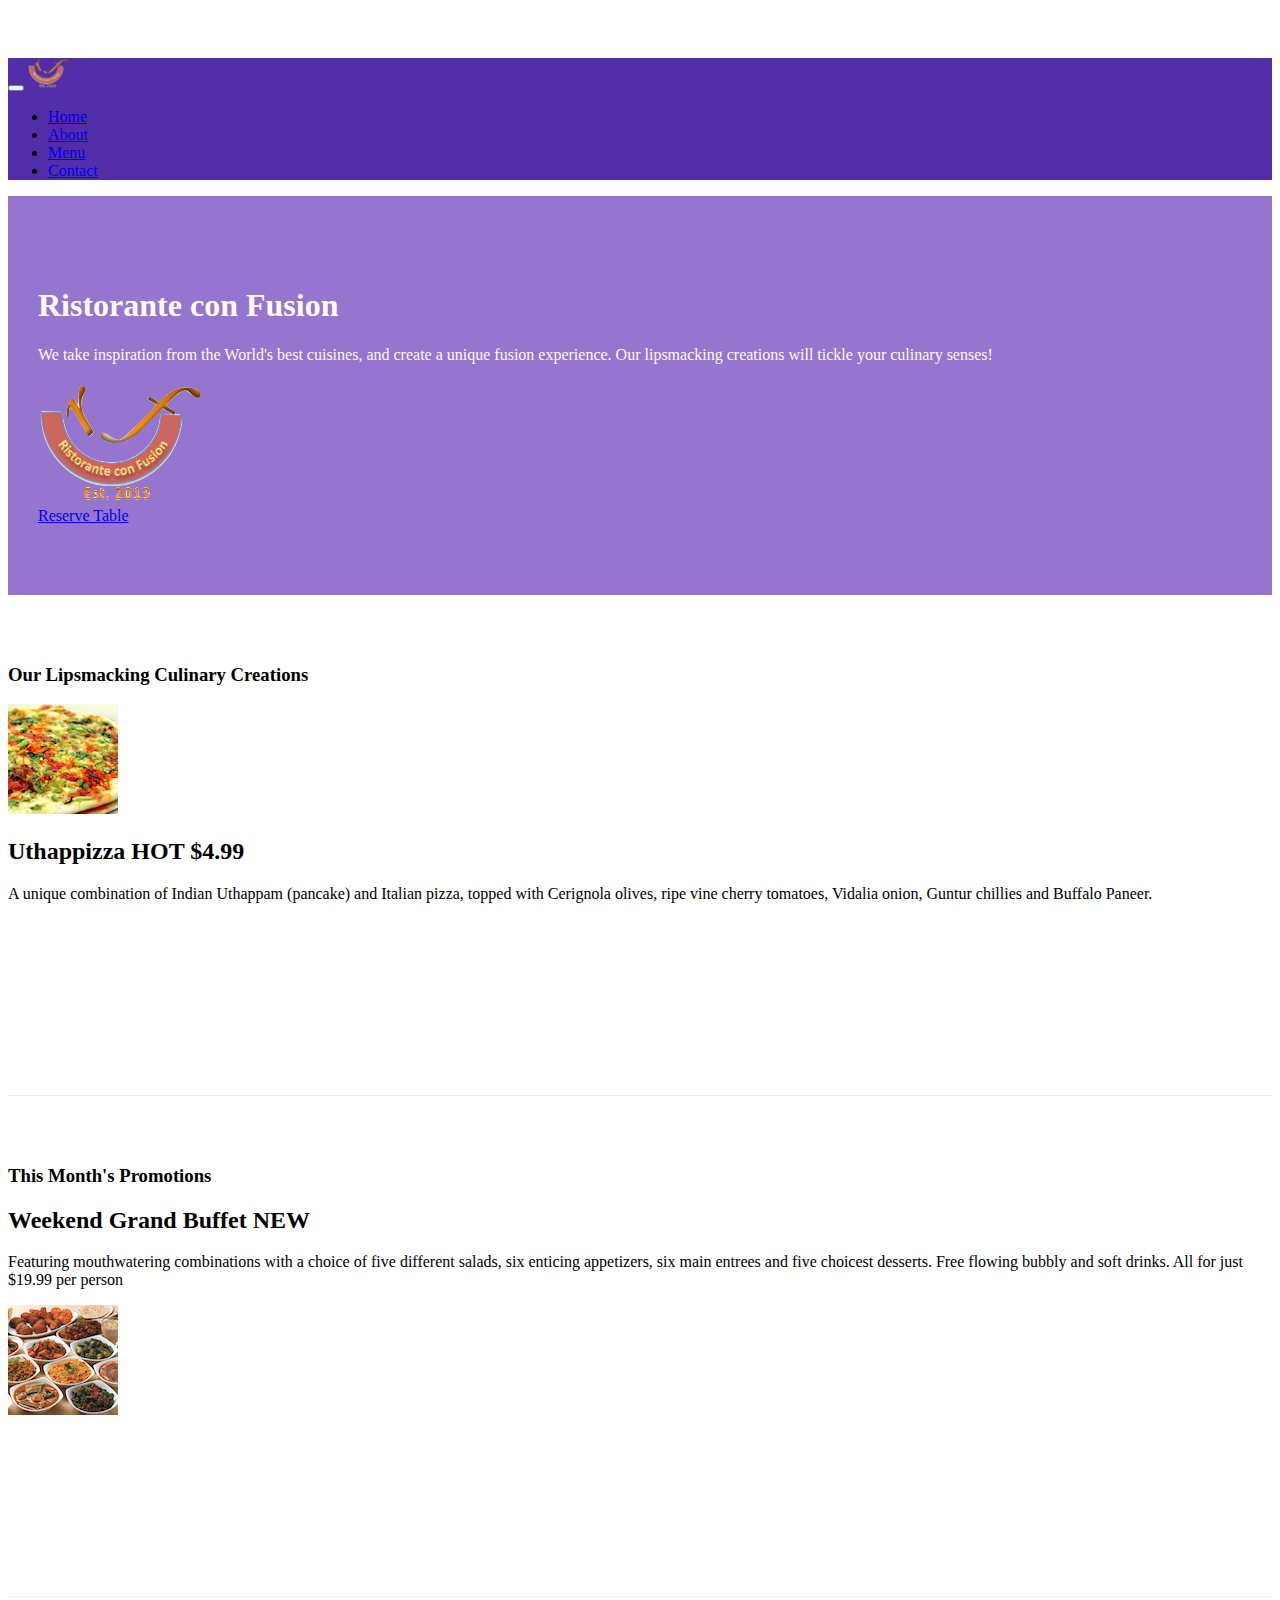
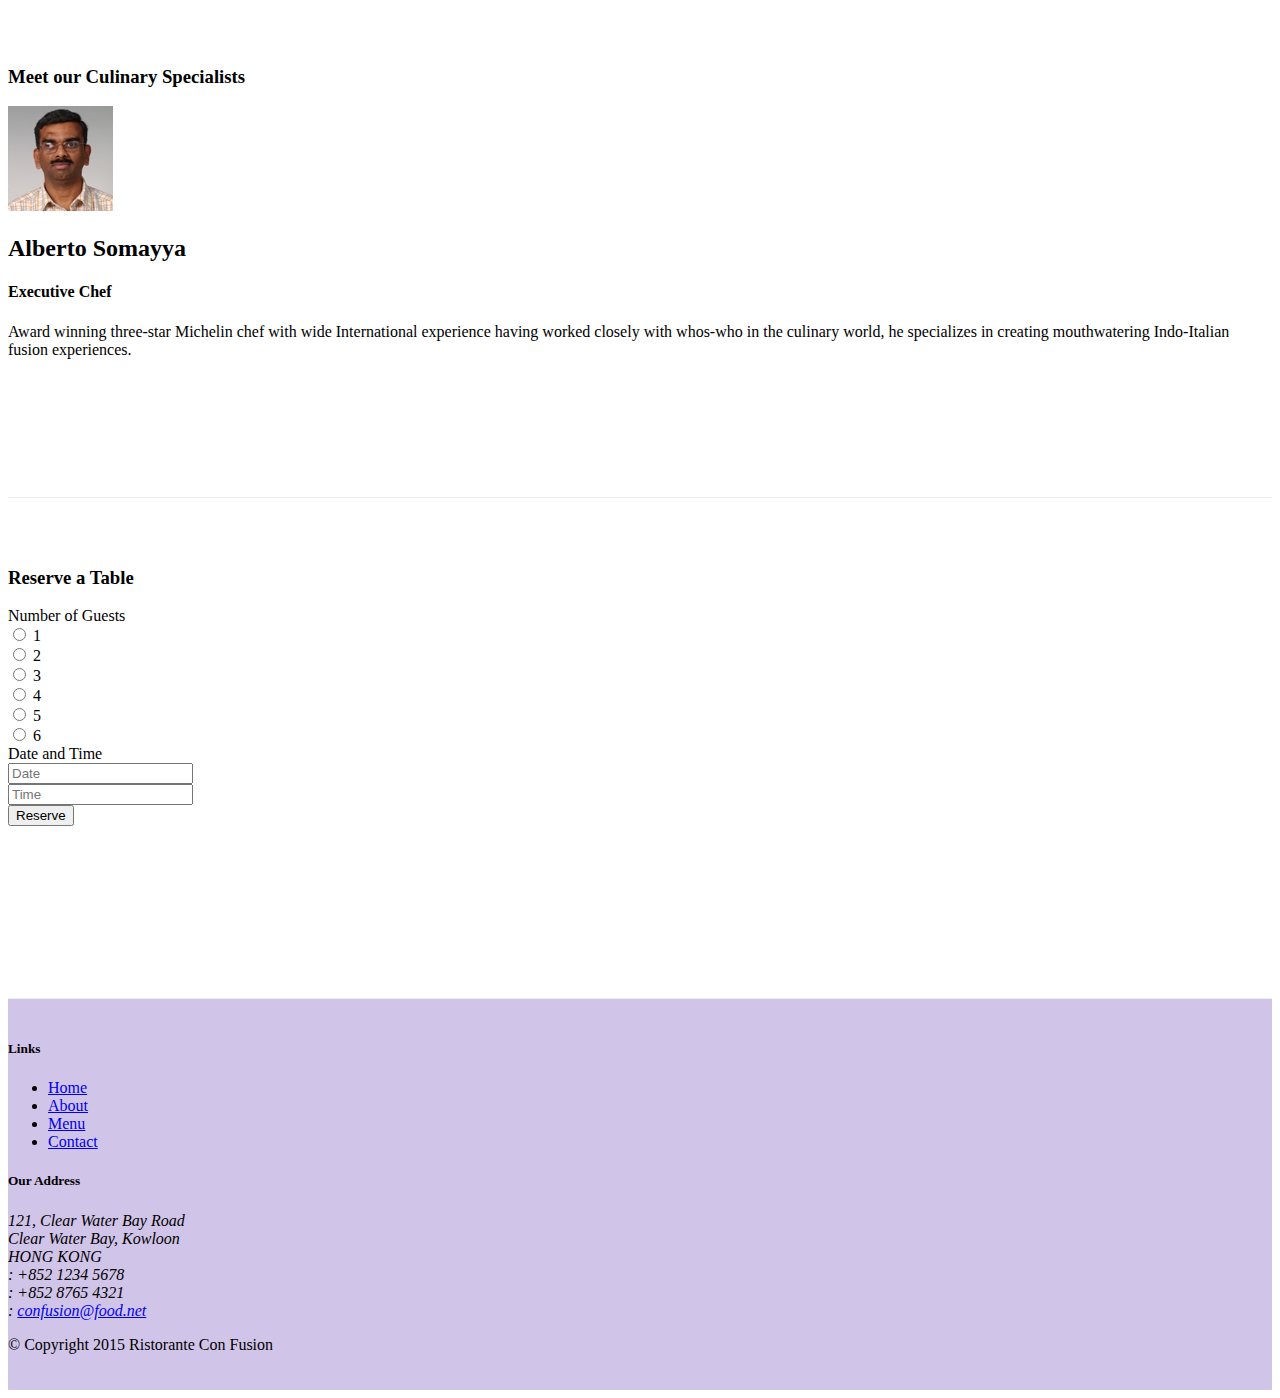
==== index.html @ 266e0998 "Final Bootstrap Week 2 assignment" ====
<!DOCTYPE html>
<html lang="en">

<head>
     <!-- Required meta tags always come first -->
    <meta charset="utf-8">
    <meta name="viewport" content="width=device-width, initial-scale=1, shrink-to-fit=no">
    <meta http-equiv="x-ua-compatible" content="ie=edge">

    <!-- Bootstrap CSS -->
    <link rel="stylesheet" href="node_modules/bootstrap/dist/css/bootstrap.min.css">
    <link rel="stylesheet" href="node_modules/font-awesome/css/font-awesome.min.css">
    <link rel="stylesheet" href="css/bootstrap-social.css">
    <link rel="stylesheet" href="css/styles.css">
    <title>Ristorante Con Fusion</title>
</head>

<body>
    <nav class="navbar navbar-inverse navbar-toggleable-sm fixed-top">
        <div class="container">
            <button class="navbar-toggler" type="button" data-toggle="collapse" data-target="#Navbar">
            	<span class="navbar-toggler-icon"></span>
            </button>
            <a class="navbar-brand" href="#"><img src="img/logo.png" height="30" width="41"></a>
            <div class="collapse navbar-collapse" id="Navbar">
            	<ul class="navbar-nav">
            		<li class="nav-item active"><a class="nav-link" href="#"><span class="fa fa-home fa-lg"></span> Home</a></li>
            		<li class="nav-item"><a class="nav-link" href="./aboutus.html"><span class="fa fa-info fa-lg"></span> About</a></li>
            		<li class="nav-item"><a class="nav-link" href="#"><span class="fa fa-list fa-lg"></span> Menu</a></li>
            		<li class="nav-item"><a class="nav-link" href="./contactus.html"><span class="fa fa-address-card fa-lg"></span> Contact</a></li>
            	</ul>
            <div>
        </div>
    </nav>

    <header class="jumbotron">
        <div class="container">
            <div class="row row-header">
                <div class="col-12 col-sm-6">
                    <h1>Ristorante con Fusion</h1>
                    <p>We take inspiration from the World's best cuisines, and create a unique fusion experience. Our lipsmacking creations will tickle your culinary senses!</p>
                </div>
                <div class="col-12 col-sm-3 align-self-center">
	               	<img src="img/logo.png" class="img-fluid">
                </div>
           		<div class="col-12 col-sm-3 btn-group align-self-center" role="group">
	               	<a role="button" class="btn btn-sm btn-warning btn-block" href="#anchor">Reserve Table</a>
               	</div>
        	</div>
        </div>
    </header>

    <div class="container">
        <div class="row row-content align-items-center">
            <div class="col-sm-4 col-md-3 flex-last">
                <h3>Our Lipsmacking Culinary Creations</h3>
            </div>
            <div class="col-sm col-md flex-first">
            	<div class="media">
            		<img class="d-flex mr-3 img-thumbnail align-self-center" src="img/uthappizza.png" alt="uthappizza">
            		<div class="media-body">
                		<h2 class="mt-0">Uthappizza <span class="badge badge-danger">HOT</span> <span class="badge badge-pill badge-default">$4.99</span></h2>
                		<p class="hidden-xs-down">A unique combination of Indian Uthappam (pancake) and Italian pizza, topped with Cerignola olives, ripe vine cherry tomatoes, Vidalia onion, Guntur chillies and Buffalo Paneer.</p>
                	</div>
                </div>
            </div>
        </div>

        <div class="row row-content align-items-center">
            <div class="col-sm-4 col-md-3">
                <h3>This Month's Promotions</h3>
            </div>
            <div class="col-sm col-md">
            	<div class="media">
            		<div class="media-body">            	            	
                		<h2 class="mt-0">Weekend Grand Buffet <span class="badge badge-danger">NEW</span></h2>
                		<p class="hidden-xs-down">Featuring mouthwatering combinations with a choice of five different salads, six enticing appetizers, six main entrees and five choicest desserts. Free flowing bubbly and soft drinks. All for just $19.99 per person </p>
            		</div>
            		<img class="d-flex ml-3 img-thumbnail align-self-center" src="img/buffet.png" alt="buffet">            		
            	</div>
            </div>
        </div>

        <div class="row row-content align-items-center">
            <div class="col-sm-4 col-md-3 flex-last">
                <h3>Meet our Culinary Specialists</h3>
            </div>
            <div class="col-sm col-md flex-first">
                <div class="media">
                	<img class="d-flex mr-3 img-thumbnail align-self-center" src="img/alberto.png" alt="Alberto Somayya">
                	<div class="media-body">
                		<h2>Alberto Somayya</h2>
                		<h4>Executive Chef</h4>
                		<p class="hidden-xs-down">Award winning three-star Michelin chef with wide International experience having worked closely with whos-who in the culinary world, he specializes in creating mouthwatering Indo-Italian fusion experiences. </p>
                	</div>
                </div>
            </div>
        </div>

        <div class="row row-content align-self-center justify-content-center">
	    	<div class="col-12 col-sm-8 col-md-8">
	    		<div class="card"><a name="anchor"></a>
					<h3 class="card-header bg-warning text-white">Reserve a Table</h3>
					<div class="card-block">
						<form>
							<div class="form-group row">
								<div class="col-12 col-md-2">
									<label class="col-form-label">Number of Guests</label>
								</div>
								<div class="col-12 col-md-10 align-items-center"> 
									<div class="form-check  form-check-inline">
										<label class="form-check-label">
    										<input class="form-check-input" type="radio" name="guestCount" id="guestCount1" value="option1">
    										1
    									</label>
   									</div>
									<div class="form-check form-check-inline">
										<label class="form-check-label">
    										<input class="form-check-input" type="radio" name="guestCount" id="guestCount2" value="option2">
    										2
    									</label>
   									</div>
									<div class="form-check form-check-inline">
										<label class="form-check-label">
    										<input class="form-check-input" type="radio" name="guestCount" id="guestCount3" value="option3">
    										3
    									</label>
   									</div>
									<div class="form-check form-check-inline">
										<label class="form-check-label">
    										<input class="form-check-input" type="radio" name="guestCount" id="guestCount4" value="option4">
    										4
    									</label>
   									</div>
									<div class="form-check form-check-inline">
										<label class="form-check-label">
    										<input class="form-check-input" type="radio" name="guestCount" id="guestCount5" value="option5">
    										5
    									</label>
   									</div>
									<div class="form-check form-check-inline">
										<label class="form-check-label">
    										<input class="form-check-input" type="radio" name="guestCount" id="guestCount6" value="option6">
    										6
    									</label>
   									</div>
								</div>                            		
                        	</div>

							<div class="form-group row">
								<label class="col-md-2 col-form-label">Date and Time</label>								
                        		<div class="col-12 col-sm-4 col-md-3">
                            		<div class="input-group">
                                		<div class="input-group-addon"><i class="fa fa-calendar"></i></div>
                                    	<input type="text" class="form-control" id="date" name="date" placeholder="Date">
                            		</div>
		                        </div>								
                        		<div class="col-12 col-sm-4 col-md-3">
                            		<div class="input-group">
                                		<div class="input-group-addon"><i class="fa fa-clock-o"></i></div>
                                    	<input type="text" class="form-control" id="time" name="time" placeholder="Time">
                            		</div>
                        		</div>
							</div>

                    		<div class="form-group row">
                        		<div class="offset-md-2 col-md-10">
                            		<button type="submit" class="btn btn-primary">
                                	Reserve
                            		</button>
                        		</div>
                    		</div>							
						</form>
					</div>	
				</div>
			</div>
		</div>
    </div>

    <footer class="footer">
        <div class="container">
            <div class="row">             
                <div class="col-5 offset-1 col-sm-2">
                    <h5>Links</h5>
                    <ul class="list-unstyled">
                        <li><a href="#">Home</a></li>
                        <li><a href="./aboutus.html">About</a></li>
                        <li><a href="#">Menu</a></li>
                        <li><a href="./contactus.html">Contact</a></li>
                    </ul>
                </div>
                <div class="col-6 col-sm-5">
                    <h5>Our Address</h5>
                    <address>
		              121, Clear Water Bay Road<br>
		              Clear Water Bay, Kowloon<br>
		              HONG KONG<br>
		              <i class="fa fa-phone fa-lg"></i>: +852 1234 5678<br>
		              <i class="fa fa-fax fa-lg"></i>: +852 8765 4321<br>
		              <i class="fa fa-envelope fa-lg"></i>: <a href="mailto:confusion@food.net">confusion@food.net</a>
		           </address>
                </div>
                <div class="col col-sm-4 align-self-center">
                    <div style="text-align: center;">
                        <a class="btn btn-social-icon btn-google-plus" href="http://google.com/+"><i class="fa fa-google-plus"></i></a>
                        <a class="btn btn-social-icon btn-facebook" href="http://www.facebook.com/profile.php?id="><i class="fa fa-facebook"></i></a>
                        <a class="btn btn-social-icon btn-linkedin" href="http://www.linkedin.com/in/"><i class="fa fa-linkedin"></i></a>
                        <a class="btn btn-social-icon btn-twitter" href="http://twitter.com/"><i class="fa fa-twitter"></i></a>
                        <a class="btn btn-social-icon btn-youtube" href="http://youtube.com/"><i class="fa fa-youtube"></i></a>
                        <a class="btn btn-social-icon" href="mailto:"><i class="fa fa-envelope-o"></i></a>
                    </div>
                </div>
           </div>
           <div class="row justify-content-center">             
                <div class="col-auto">
                    <p>© Copyright 2015 Ristorante Con Fusion</p>
                </div>
           </div>
        </div>
    </footer>

    <!-- jQuery first, then Tether, then Bootstrap JS. -->
    <script src="node_modules/jquery/dist/jquery.min.js"></script>
    <script src="node_modules/tether/dist/js/tether.min.js"></script>
    <script src="node_modules/bootstrap/dist/js/bootstrap.min.js"></script>
</body>

</html>
---- css/styles.css ----
.row-header {
	margin: 0px auto;
	padding: 0px auto;
}

.row-content {
	margin: 0px auto;
	padding: 50px 0px 50px 0px;
	border-bottom: 1px ridge;
	min-height: 400px;
}

.footer {
	background-color: #D1C4E9;
	margin: 0px auto;
	padding: 20px 0px 20px 0px;
}

.jumbotron {
	padding: 70px 30px 70px 30px;
	margin: 0px auto;
	background: #9575CD;
	color: floralwhite;
}

.address {
	font-size: 80%;
	margin: 0px;
	color: #0F0F0F;
}

body {
	padding: 50px 0 0 0;
	z-index: 0;
}

.navbar-inverse {
	background-color: #512DA8;
	
}
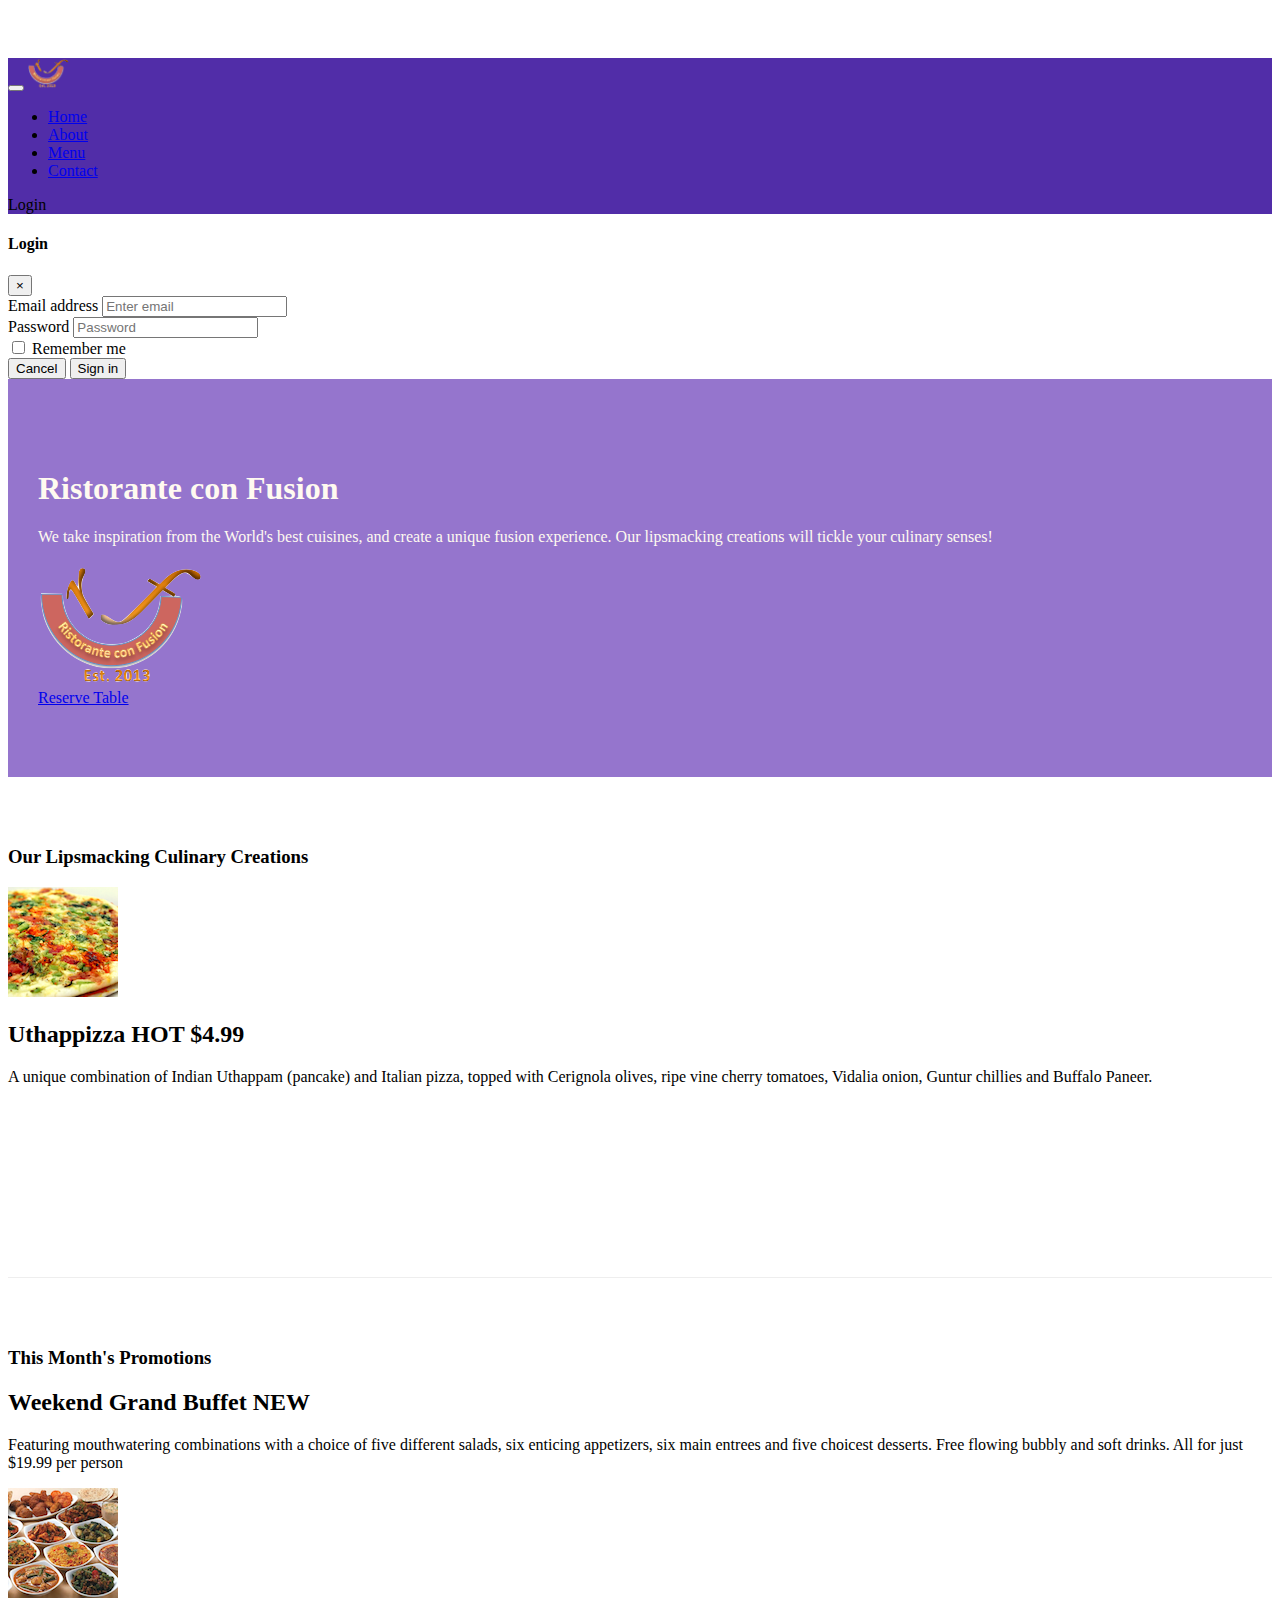
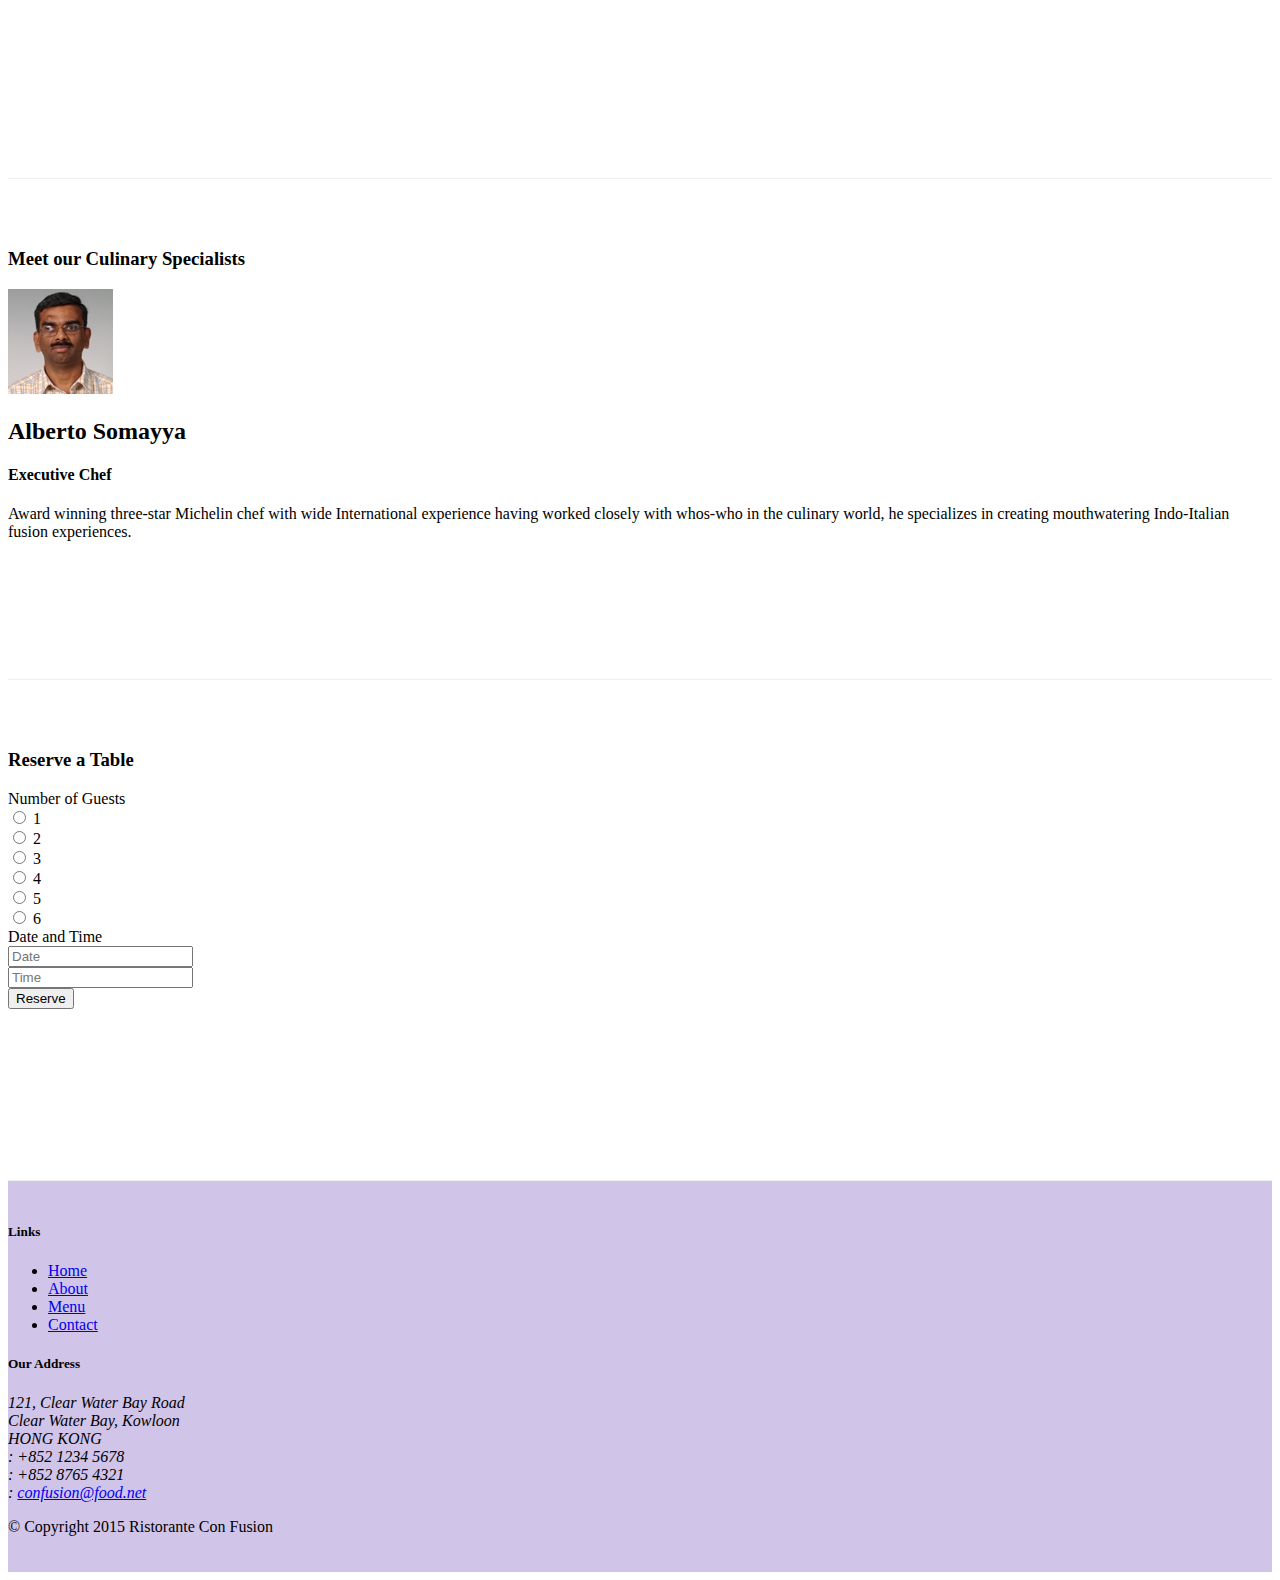
==== commit 1ab0fed5: "Tooltips and Modals" ====
--- a/index.html
+++ b/index.html
@@ -23,15 +23,51 @@
             </button>
             <a class="navbar-brand" href="#"><img src="img/logo.png" height="30" width="41"></a>
             <div class="collapse navbar-collapse" id="Navbar">
-            	<ul class="navbar-nav">
+            	<ul class="navbar-nav mr-auto">
             		<li class="nav-item active"><a class="nav-link" href="#"><span class="fa fa-home fa-lg"></span> Home</a></li>
             		<li class="nav-item"><a class="nav-link" href="./aboutus.html"><span class="fa fa-info fa-lg"></span> About</a></li>
             		<li class="nav-item"><a class="nav-link" href="#"><span class="fa fa-list fa-lg"></span> Menu</a></li>
             		<li class="nav-item"><a class="nav-link" href="./contactus.html"><span class="fa fa-address-card fa-lg"></span> Contact</a></li>
             	</ul>
-            <div>
+                <span class="navbar-text">
+                    <a data-toggle="modal" data-target="#loginModal"><span class="fa fa-sign-in"></span> Login</a>
+                </span>
+            </div>
         </div>
     </nav>
+
+    <div id="loginModal" class="modal fade" role="dialog">
+        <div class="modal-dialog modal-lg" role="content">
+        <!-- Modal content-->
+        <div class="modal-content">
+            <div class="modal-header">
+                <h4 class="modal-title">Login</h4>
+                <button type="button" class="close" data-dismiss="modal">&times;</button>
+            </div>
+            <div class="modal-body">
+                <form class="form-inline">
+                    <div class="form-group">
+                        <label class="sr-only" for="exampleInputEmail3">Email address</label>
+                        <input type="email" class="form-control form-control-sm mr-1" id="exampleInputEmail3" placeholder="Enter email">
+                    </div>
+                    <div class="form-group">
+                        <label class="sr-only" for="exampleInputPassword3">Password</label>
+                        <input type="password" class="form-control form-control-sm mr-1" id="exampleInputPassword3" placeholder="Password">
+                    </div>
+                    <div class="form-check">
+                        <label class="form-check-label">
+                            <input class="form-check-input" type="checkbox"> Remember me
+                        </label>
+                    </div>
+                </form>
+            </div>
+            <div class="modal-footer">
+                <button type="button" class="btn btn-default btn-sm" data-dismiss="modal">Cancel</button>
+                <button type="submit" class="btn btn-primary btn-sm">Sign in</button>
+            </div>
+        </div>
+        </div>
+    </div>
 
     <header class="jumbotron">
         <div class="container">
@@ -44,7 +80,7 @@
 	               	<img src="img/logo.png" class="img-fluid">
                 </div>
            		<div class="col-12 col-sm-3 btn-group align-self-center" role="group">
-	               	<a role="button" class="btn btn-sm btn-warning btn-block" href="#anchor">Reserve Table</a>
+	               	<a role="button" class="btn btn-sm btn-warning btn-block" data-toggle="tooltip" data-html="true" title="Or Call us at<br><strong>+852 12345678</strong>" data-placement="bottom" href="#anchor">Reserve Table</a>
                	</div>
         	</div>
         </div>
@@ -145,7 +181,7 @@
     									</label>
    									</div>
 								</div>                            		
-                        	</div>
+              </div>
 
 							<div class="form-group row">
 								<label class="col-md-2 col-form-label">Date and Time</label>								
@@ -223,6 +259,11 @@
     <script src="node_modules/jquery/dist/jquery.min.js"></script>
     <script src="node_modules/tether/dist/js/tether.min.js"></script>
     <script src="node_modules/bootstrap/dist/js/bootstrap.min.js"></script>
+    <script>
+        $(function() {
+          $('[data-toggle="tooltip"]').tooltip();
+        });
+    </script>
 </body>
 
 </html>--- a/css/styles.css
+++ b/css/styles.css
@@ -37,4 +37,11 @@
 .navbar-inverse {
 	background-color: #512DA8;
 	
+}
+
+.tab-content {
+	border-left: 1px solid #DDD;
+	border-right: 1px solid #DDD;
+	border-bottom: 1px solid #DDD;
+	padding: 10px;
 }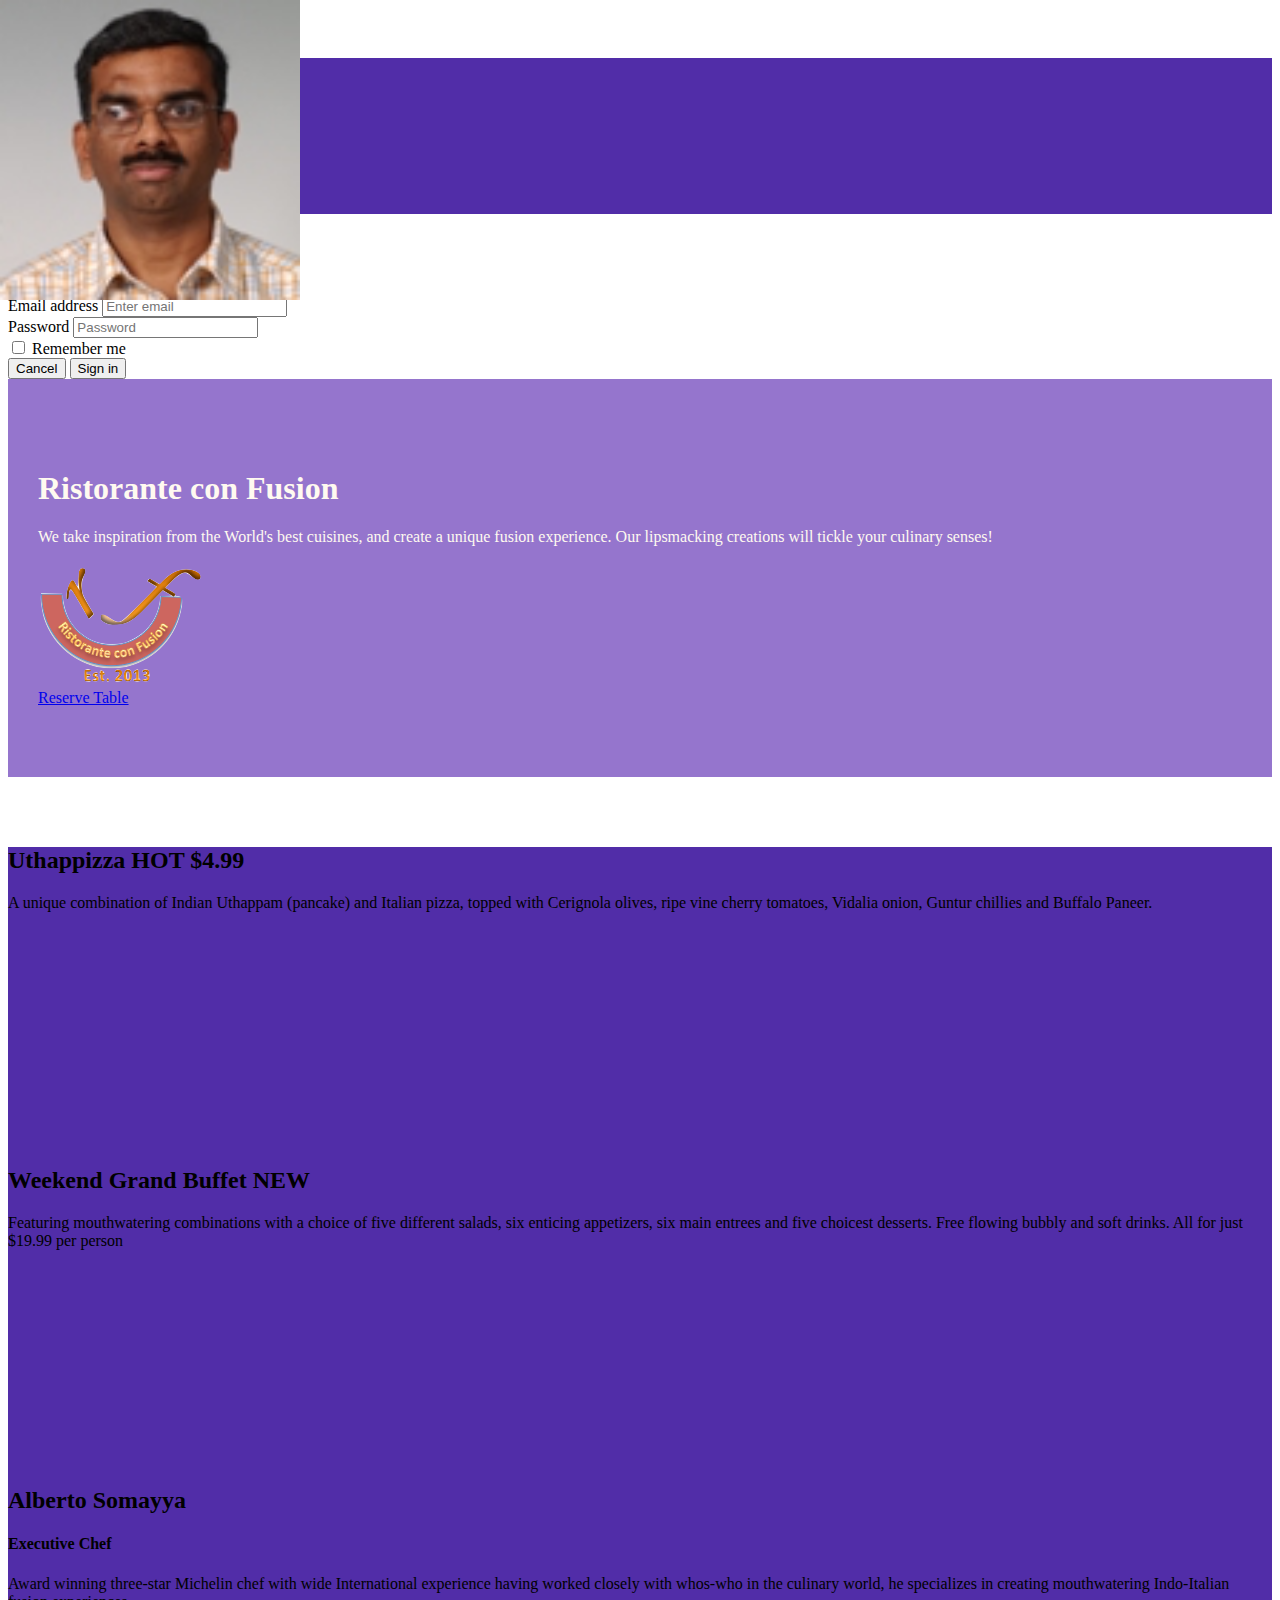
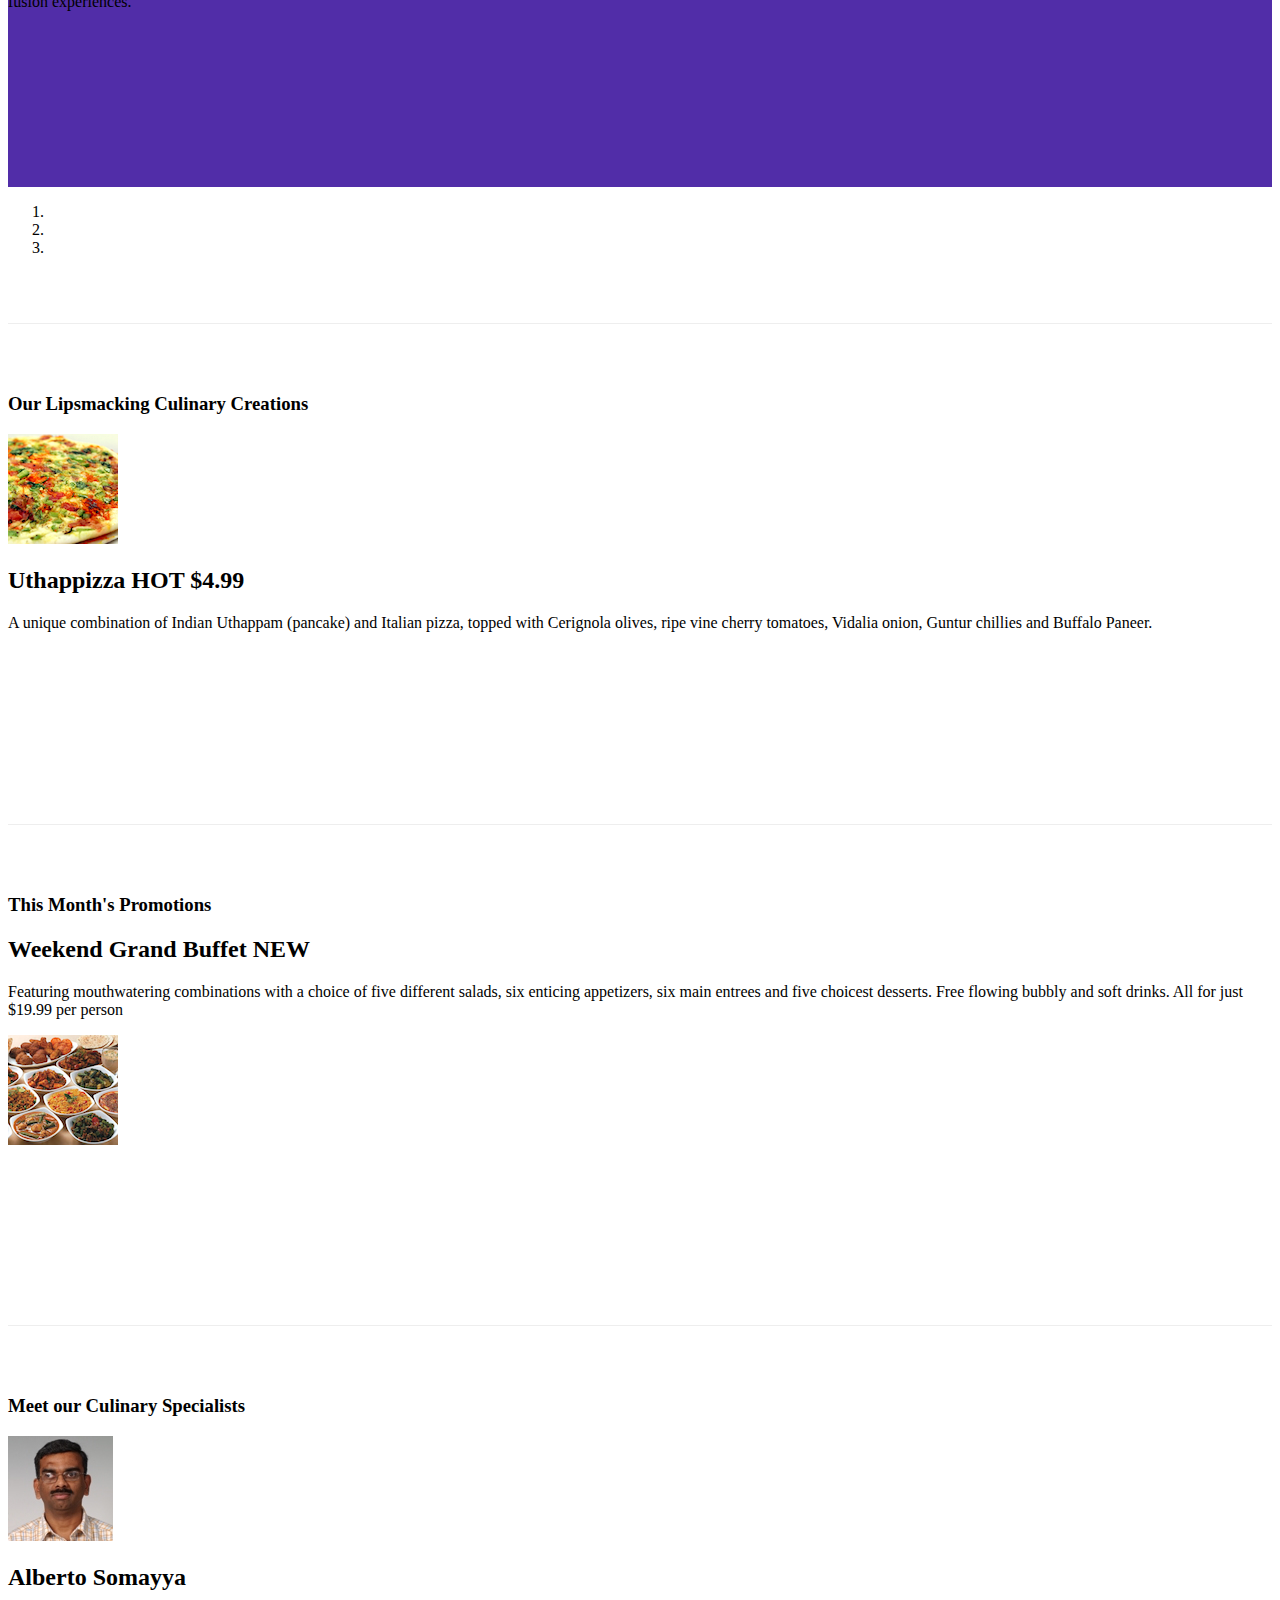
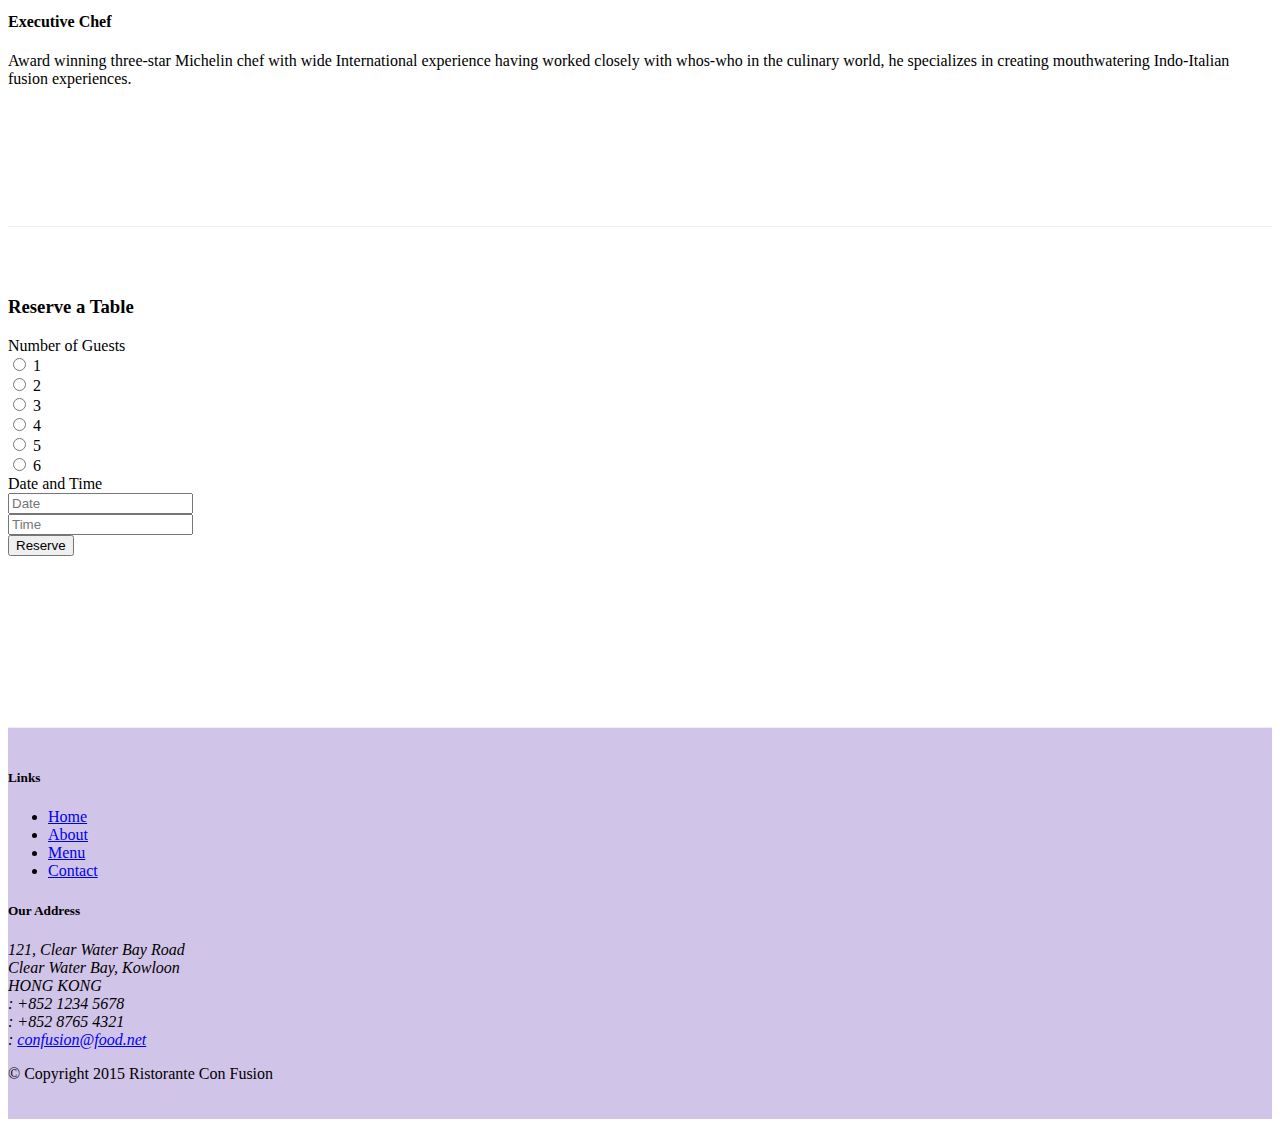
==== commit 314f954f: "Carousel" ====
--- a/index.html
+++ b/index.html
@@ -87,6 +87,48 @@
     </header>
 
     <div class="container">
+        <div class="row row-content">
+            <div class="col">
+                <div id="mycarousel" class="carousel slide" data-ride="carousel">
+                    <div class="carousel-inner" role="listbox">
+                        <div class="carousel-item active">
+                            <img class="d-block img-fluid" src="img/uthappizza.png" alt="Uthappizza">
+                            <div class="carousel-caption d-none d-md-block">
+                                <h2>Uthappizza <span class="badge badge-danger">HOT</span> <span class="badge badge-pill badge-default">$4.99</span></h2>
+                                <p class="hidden-xs-down">A unique combination of Indian Uthappam (pancake) and Italian pizza, topped with Cerignola olives, ripe vine cherry tomatoes, Vidalia onion, Guntur chillies and Buffalo Paneer.</p>
+                            </div>
+                        </div>
+                        <div class="carousel-item">
+                            <img class="d-block img-fluid" src="img/buffet.png" alt="Buffet">
+                            <div class="carousel-caption d-none d-md-block">
+                                <h2>Weekend Grand Buffet <span class="badge badge-danger">NEW</span></h2>
+                                <p class="hidden-xs-down">Featuring mouthwatering combinations with a choice of five different salads, six enticing appetizers, six main entrees and five choicest desserts. Free flowing bubbly and soft drinks. All for just $19.99 per person </p>
+                            </div>
+                        </div>
+                        <div class="carousel-item">
+                            <img class="d-block img-fluid" src="img/alberto.png" alt="alberto">
+                            <div class="carousel-caption d-none d-md-block">
+                                <h2>Alberto Somayya</h2>
+                                <h4>Executive Chef</h4>
+                                <p class="hidden-xs-down">Award winning three-star Michelin chef with wide International experience having worked closely with whos-who in the culinary world, he specializes in creating mouthwatering Indo-Italian fusion experiences. </p>
+                            </div>
+                        </div>
+                    </div>
+                </div>
+                <ol class="carousel-indicators">
+                    <li data-target="#mycarousel" data-slide-to="0" class="active">
+                    </li>
+                    <li data-target="mycarousel" data-slide-to="1"></li>
+                    <li data-target="mycarousel" data-slide-to="2"></li>
+                </ol>
+                <a class="carousel-control-prev" href="#mycarousel" role="button" data-slide="prev">
+                    <span class="carousel-control-prev-icon"></span>
+                </a>
+                <a class="carousel-control-next" href="#mycarousel" role="button" data-slide="next">
+                    <span class="carousel-control-next-icon"></span>
+                </a>
+            </div>
+        </div>
         <div class="row row-content align-items-center">
             <div class="col-sm-4 col-md-3 flex-last">
                 <h3>Our Lipsmacking Culinary Creations</h3>
--- a/css/styles.css
+++ b/css/styles.css
@@ -44,4 +44,19 @@
 	border-right: 1px solid #DDD;
 	border-bottom: 1px solid #DDD;
 	padding: 10px;
+}
+
+.carousel {
+	background: #512DA8;
+}
+
+.carousel-item {
+	height: 300px;
+}
+
+.carousel-item img {
+	position: absolute;
+	top: 0;
+	left: 0;
+	min-height: 300px;
 }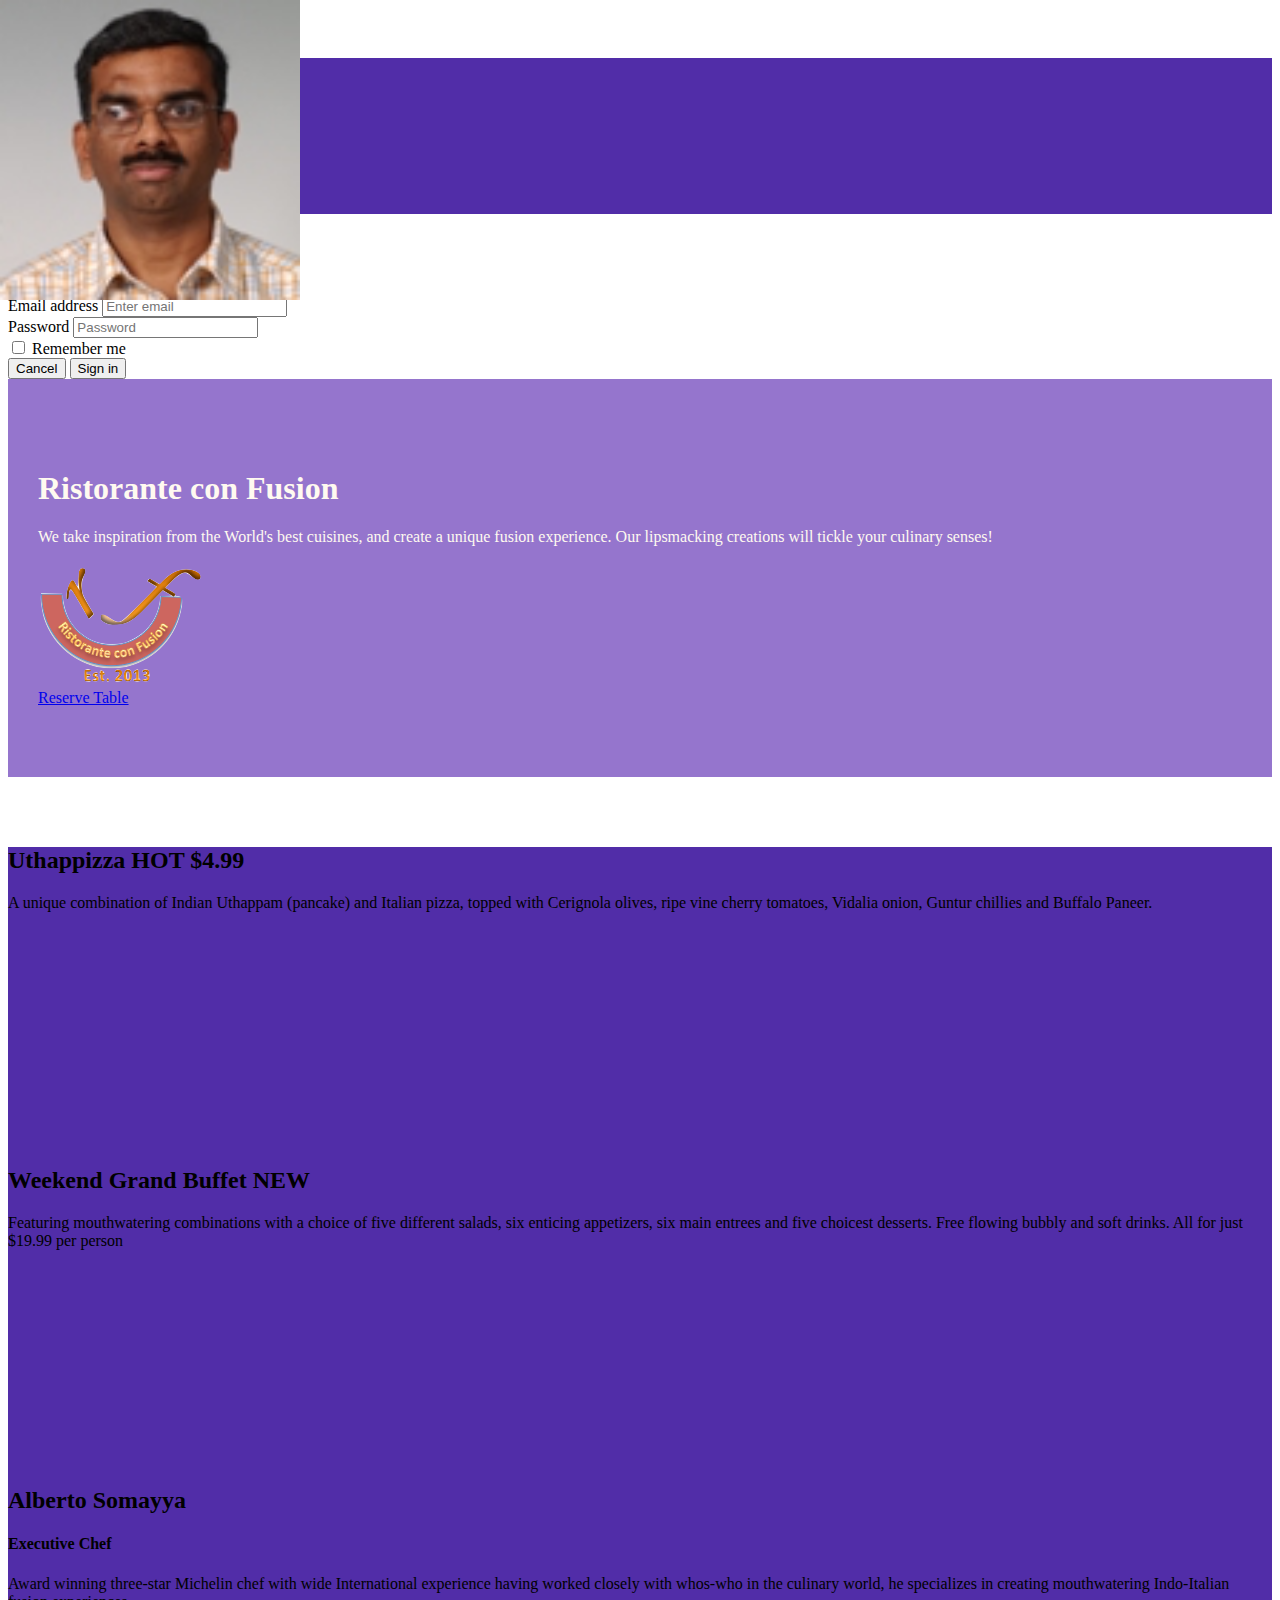
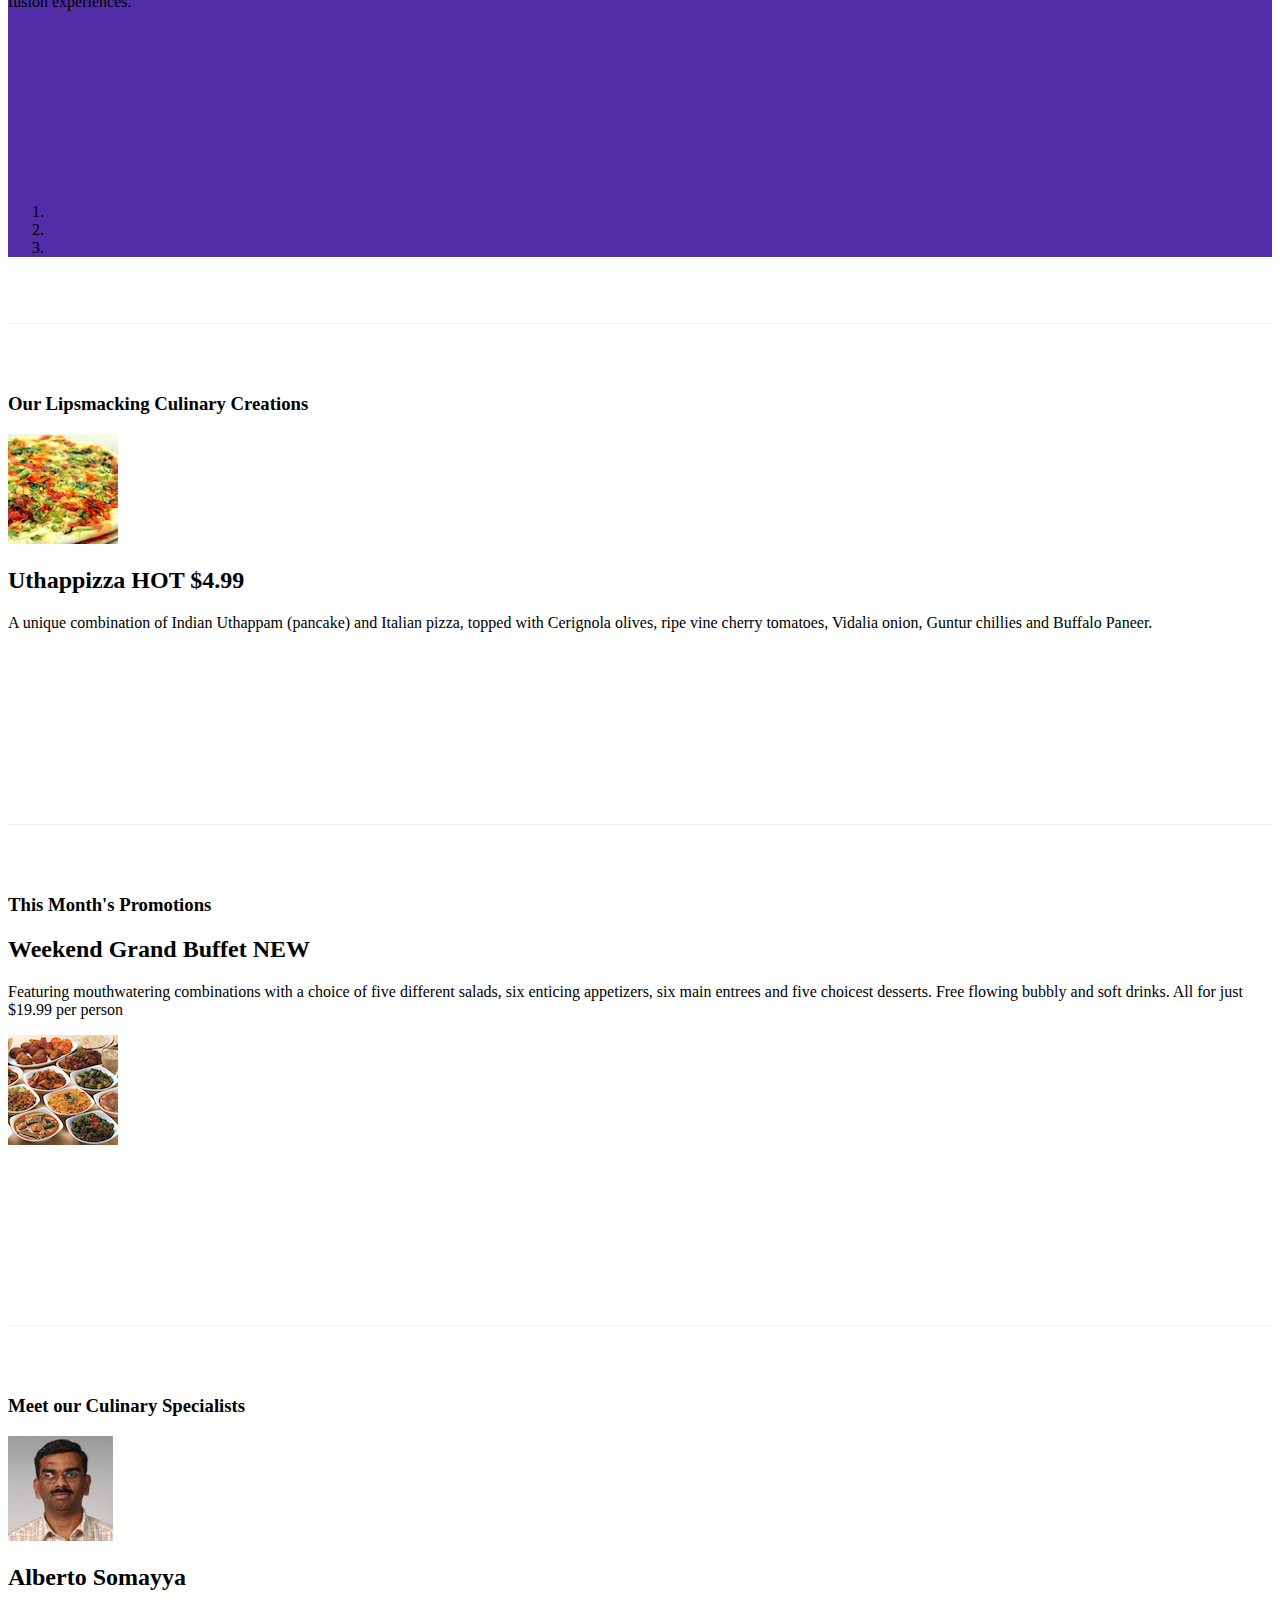
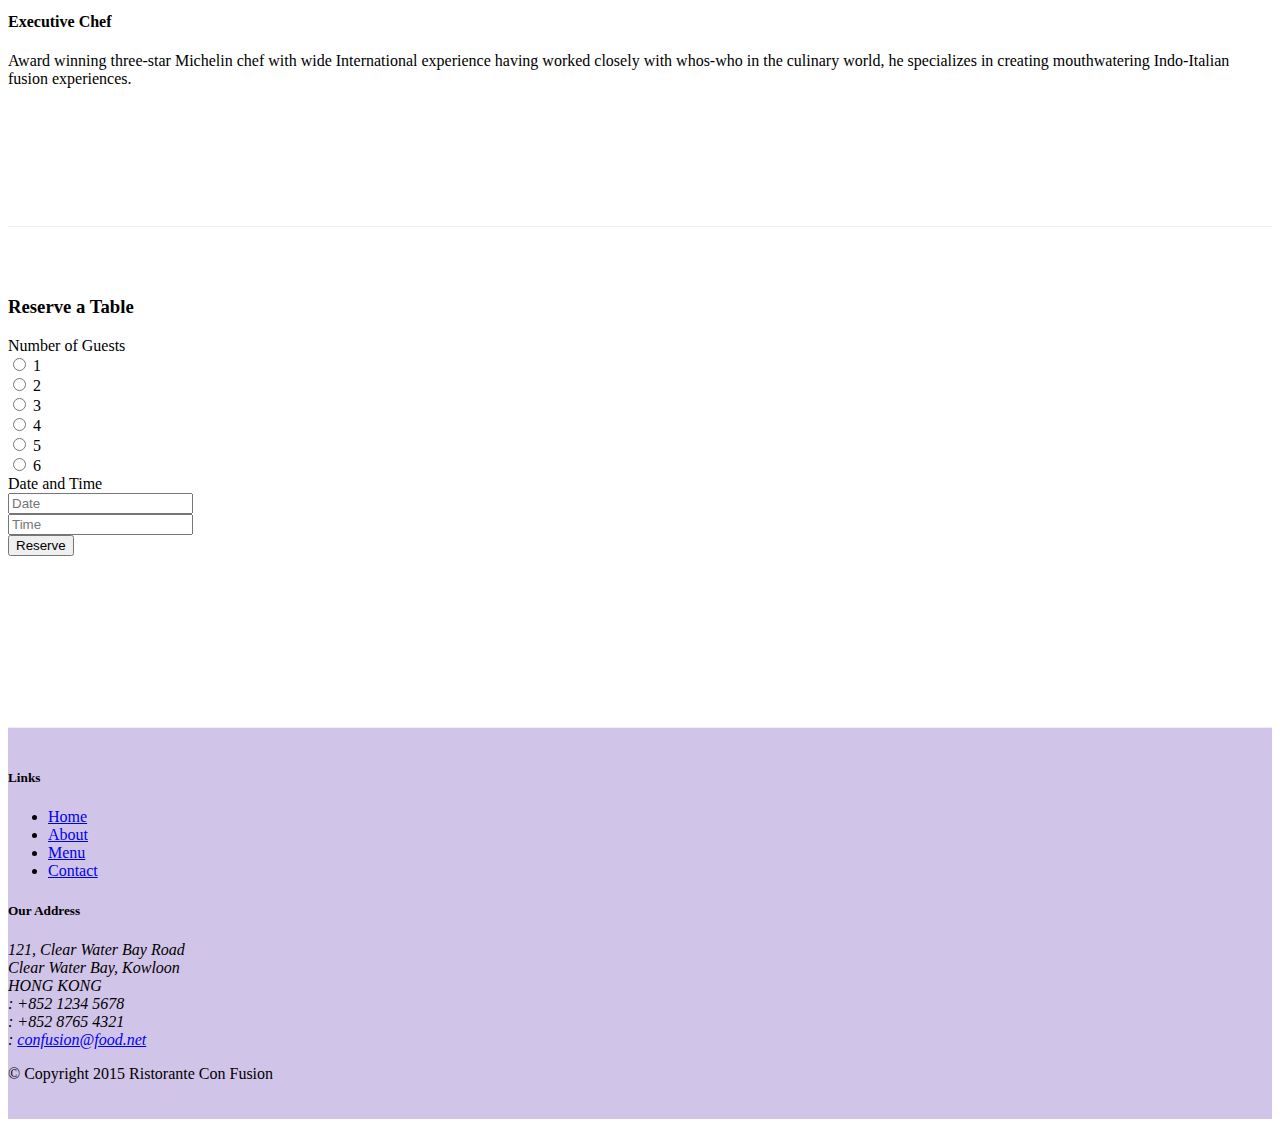
==== commit 86f23a1c: "Carousel" ====
--- a/index.html
+++ b/index.html
@@ -114,19 +114,18 @@
                             </div>
                         </div>
                     </div>
-                </div>
-                <ol class="carousel-indicators">
-                    <li data-target="#mycarousel" data-slide-to="0" class="active">
-                    </li>
-                    <li data-target="mycarousel" data-slide-to="1"></li>
-                    <li data-target="mycarousel" data-slide-to="2"></li>
-                </ol>
-                <a class="carousel-control-prev" href="#mycarousel" role="button" data-slide="prev">
-                    <span class="carousel-control-prev-icon"></span>
-                </a>
-                <a class="carousel-control-next" href="#mycarousel" role="button" data-slide="next">
-                    <span class="carousel-control-next-icon"></span>
-                </a>
+                    <ol class="carousel-indicators">
+                        <li data-target="#mycarousel" data-slide-to="0" class="active"></li>
+                        <li data-target="#mycarousel" data-slide-to="1"></li>
+                        <li data-target="#mycarousel" data-slide-to="2"></li>
+                    </ol>
+                    <a class="carousel-control-prev" href="#mycarousel" role="button" data-slide="prev">
+                        <span class="carousel-control-prev-icon"></span>
+                    </a>
+                    <a class="carousel-control-next" href="#mycarousel" role="button" data-slide="next">
+                        <span class="carousel-control-next-icon"></span>
+                    </a>
+                </div>
             </div>
         </div>
         <div class="row row-content align-items-center">
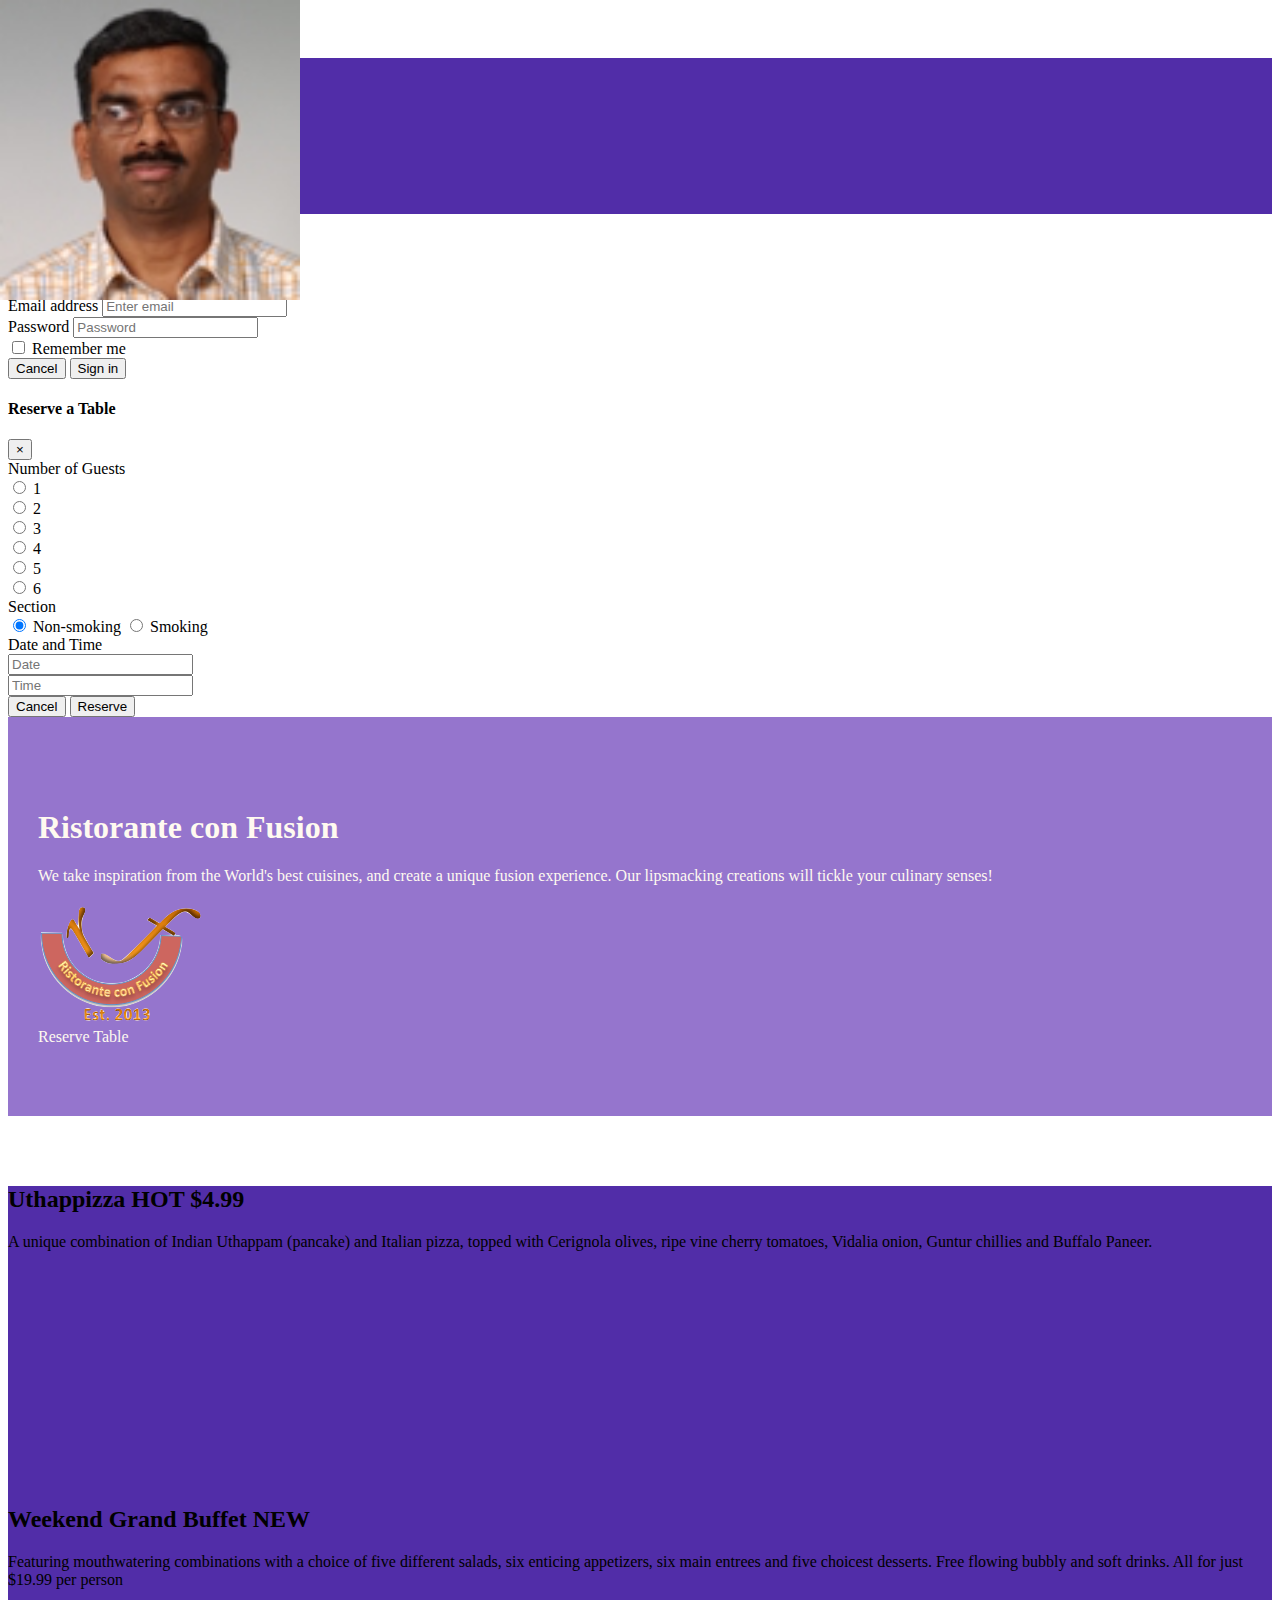
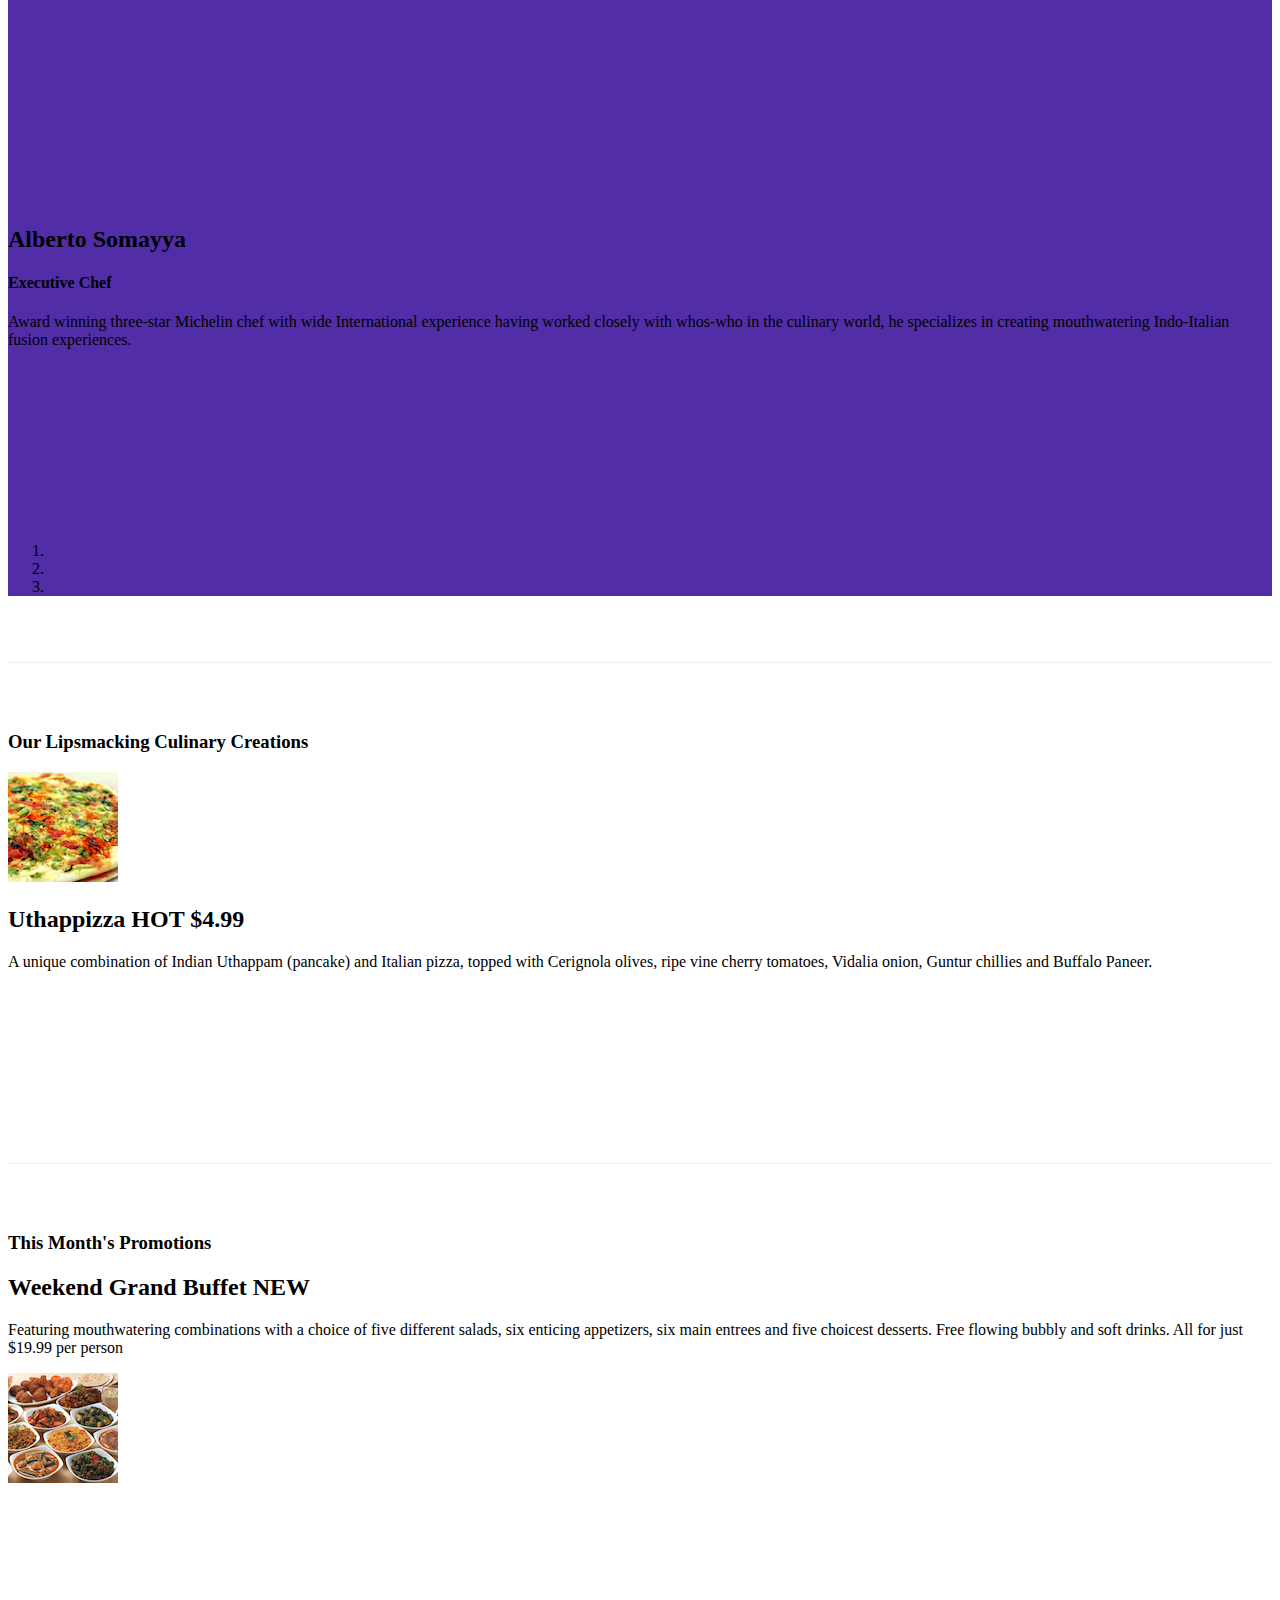
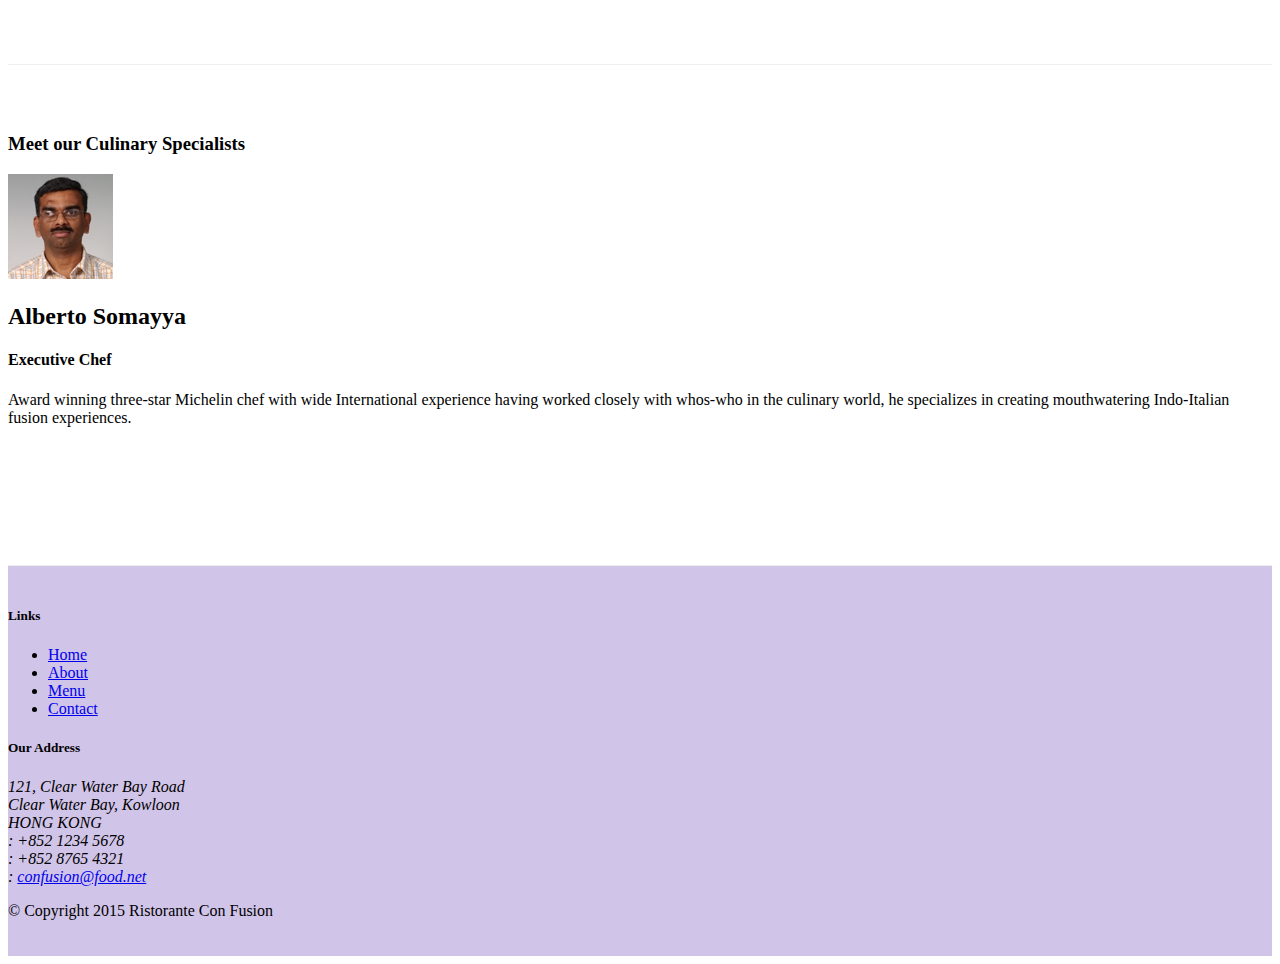
==== commit 23f9af71: "Bootstrap: Assignment 3" ====
--- a/index.html
+++ b/index.html
@@ -69,6 +69,99 @@
         </div>
     </div>
 
+    <div id="reserveModal" class="modal fade" role="dialog">
+        <div class="modal-dialog modal-lg" role="content">
+            <div class="modal-content">
+                <div class="modal-header">
+                    <h4 class="modal-title">Reserve a Table</h4>
+                    <button type="button" class="close" data-dismiss="modal">&times;</button>
+                </div>
+                <div class="modal-body">
+                    <form>
+                            <div class="form-group row">
+                                <div class="col-12 col-md-2">
+                                    <label class="col-form-label">Number of Guests</label>
+                                </div>
+                                <div class="col-12 col-md-10 align-items-center"> 
+                                    <div class="form-check  form-check-inline">
+                                        <label class="form-check-label">
+                                            <input class="form-check-input" type="radio" name="guestCount" id="guestCount1" value="option1">
+                                            1
+                                        </label>
+                                    </div>
+                                    <div class="form-check form-check-inline">
+                                        <label class="form-check-label">
+                                            <input class="form-check-input" type="radio" name="guestCount" id="guestCount2" value="option2">
+                                            2
+                                        </label>
+                                    </div>
+                                    <div class="form-check form-check-inline">
+                                        <label class="form-check-label">
+                                            <input class="form-check-input" type="radio" name="guestCount" id="guestCount3" value="option3">
+                                            3
+                                        </label>
+                                    </div>
+                                    <div class="form-check form-check-inline">
+                                        <label class="form-check-label">
+                                            <input class="form-check-input" type="radio" name="guestCount" id="guestCount4" value="option4">
+                                            4
+                                        </label>
+                                    </div>
+                                    <div class="form-check form-check-inline">
+                                        <label class="form-check-label">
+                                            <input class="form-check-input" type="radio" name="guestCount" id="guestCount5" value="option5">
+                                            5
+                                        </label>
+                                    </div>
+                                    <div class="form-check form-check-inline">
+                                        <label class="form-check-label">
+                                            <input class="form-check-input" type="radio" name="guestCount" id="guestCount6" value="option6">
+                                            6
+                                        </label>
+                                    </div>
+                                </div>                                  
+                            </div>
+
+                            <div class="form-group row">
+                                <label for="section" class="col-sm-2 col-form-label">Section</label>
+                                <div class="btn-group col-12 col-sm-4" data-toggle="buttons">
+                                    <label class="btn btn-sm btn-success active">
+                                        <input type="radio" name="section" id="nonSmoking" autocomplete="off" checked> Non-smoking
+                                    </label>
+                                    <label class="btn btn-sm btn-danger">
+                                        <input type="radio" name="section" id="Smoking" autocomplete="off"> Smoking
+                                    </label>
+                                </div>
+                            </div>
+
+                            <div class="form-group row">
+                                <label class="col-md-2 col-form-label">Date and Time</label>                                
+                                <div class="col-12 col-sm-4 col-md-3">
+                                    <div class="input-group">
+                                        <div class="input-group-addon"><i class="fa fa-calendar"></i></div>
+                                        <input type="text" class="form-control" id="date" name="date" placeholder="Date">
+                                    </div>
+                                </div>                              
+                                <div class="col-12 col-sm-4 col-md-3">
+                                    <div class="input-group">
+                                        <div class="input-group-addon"><i class="fa fa-clock-o"></i></div>
+                                        <input type="text" class="form-control" id="time" name="time" placeholder="Time">
+                                    </div>
+                                </div>
+                            </div>  
+
+                            <div class="form-group row">
+                                <div class="offset-sm-2 col-sm-10">
+                                    <button type="button" class="btn btn-default" data-dismiss="modal">Cancel</button>
+                                    <button type="submit" class="btn btn-primary">Reserve</button>
+                                </div>
+                            </div>                       
+                        </form>
+                </div>
+            </div>
+        </div>
+    </div>
+
     <header class="jumbotron">
         <div class="container">
             <div class="row row-header">
@@ -80,7 +173,7 @@
 	               	<img src="img/logo.png" class="img-fluid">
                 </div>
            		<div class="col-12 col-sm-3 btn-group align-self-center" role="group">
-	               	<a role="button" class="btn btn-sm btn-warning btn-block" data-toggle="tooltip" data-html="true" title="Or Call us at<br><strong>+852 12345678</strong>" data-placement="bottom" href="#anchor">Reserve Table</a>
+	               	<a role="button" class="btn btn-sm btn-warning btn-block" data-toggle="modal" data-target="#reserveModal">Reserve Table</a>
                	</div>
         	</div>
         </div>
@@ -173,85 +266,6 @@
                 </div>
             </div>
         </div>
-
-        <div class="row row-content align-self-center justify-content-center">
-	    	<div class="col-12 col-sm-8 col-md-8">
-	    		<div class="card"><a name="anchor"></a>
-					<h3 class="card-header bg-warning text-white">Reserve a Table</h3>
-					<div class="card-block">
-						<form>
-							<div class="form-group row">
-								<div class="col-12 col-md-2">
-									<label class="col-form-label">Number of Guests</label>
-								</div>
-								<div class="col-12 col-md-10 align-items-center"> 
-									<div class="form-check  form-check-inline">
-										<label class="form-check-label">
-    										<input class="form-check-input" type="radio" name="guestCount" id="guestCount1" value="option1">
-    										1
-    									</label>
-   									</div>
-									<div class="form-check form-check-inline">
-										<label class="form-check-label">
-    										<input class="form-check-input" type="radio" name="guestCount" id="guestCount2" value="option2">
-    										2
-    									</label>
-   									</div>
-									<div class="form-check form-check-inline">
-										<label class="form-check-label">
-    										<input class="form-check-input" type="radio" name="guestCount" id="guestCount3" value="option3">
-    										3
-    									</label>
-   									</div>
-									<div class="form-check form-check-inline">
-										<label class="form-check-label">
-    										<input class="form-check-input" type="radio" name="guestCount" id="guestCount4" value="option4">
-    										4
-    									</label>
-   									</div>
-									<div class="form-check form-check-inline">
-										<label class="form-check-label">
-    										<input class="form-check-input" type="radio" name="guestCount" id="guestCount5" value="option5">
-    										5
-    									</label>
-   									</div>
-									<div class="form-check form-check-inline">
-										<label class="form-check-label">
-    										<input class="form-check-input" type="radio" name="guestCount" id="guestCount6" value="option6">
-    										6
-    									</label>
-   									</div>
-								</div>                            		
-              </div>
-
-							<div class="form-group row">
-								<label class="col-md-2 col-form-label">Date and Time</label>								
-                        		<div class="col-12 col-sm-4 col-md-3">
-                            		<div class="input-group">
-                                		<div class="input-group-addon"><i class="fa fa-calendar"></i></div>
-                                    	<input type="text" class="form-control" id="date" name="date" placeholder="Date">
-                            		</div>
-		                        </div>								
-                        		<div class="col-12 col-sm-4 col-md-3">
-                            		<div class="input-group">
-                                		<div class="input-group-addon"><i class="fa fa-clock-o"></i></div>
-                                    	<input type="text" class="form-control" id="time" name="time" placeholder="Time">
-                            		</div>
-                        		</div>
-							</div>
-
-                    		<div class="form-group row">
-                        		<div class="offset-md-2 col-md-10">
-                            		<button type="submit" class="btn btn-primary">
-                                	Reserve
-                            		</button>
-                        		</div>
-                    		</div>							
-						</form>
-					</div>	
-				</div>
-			</div>
-		</div>
     </div>
 
     <footer class="footer">
@@ -300,11 +314,6 @@
     <script src="node_modules/jquery/dist/jquery.min.js"></script>
     <script src="node_modules/tether/dist/js/tether.min.js"></script>
     <script src="node_modules/bootstrap/dist/js/bootstrap.min.js"></script>
-    <script>
-        $(function() {
-          $('[data-toggle="tooltip"]').tooltip();
-        });
-    </script>
 </body>
 
 </html>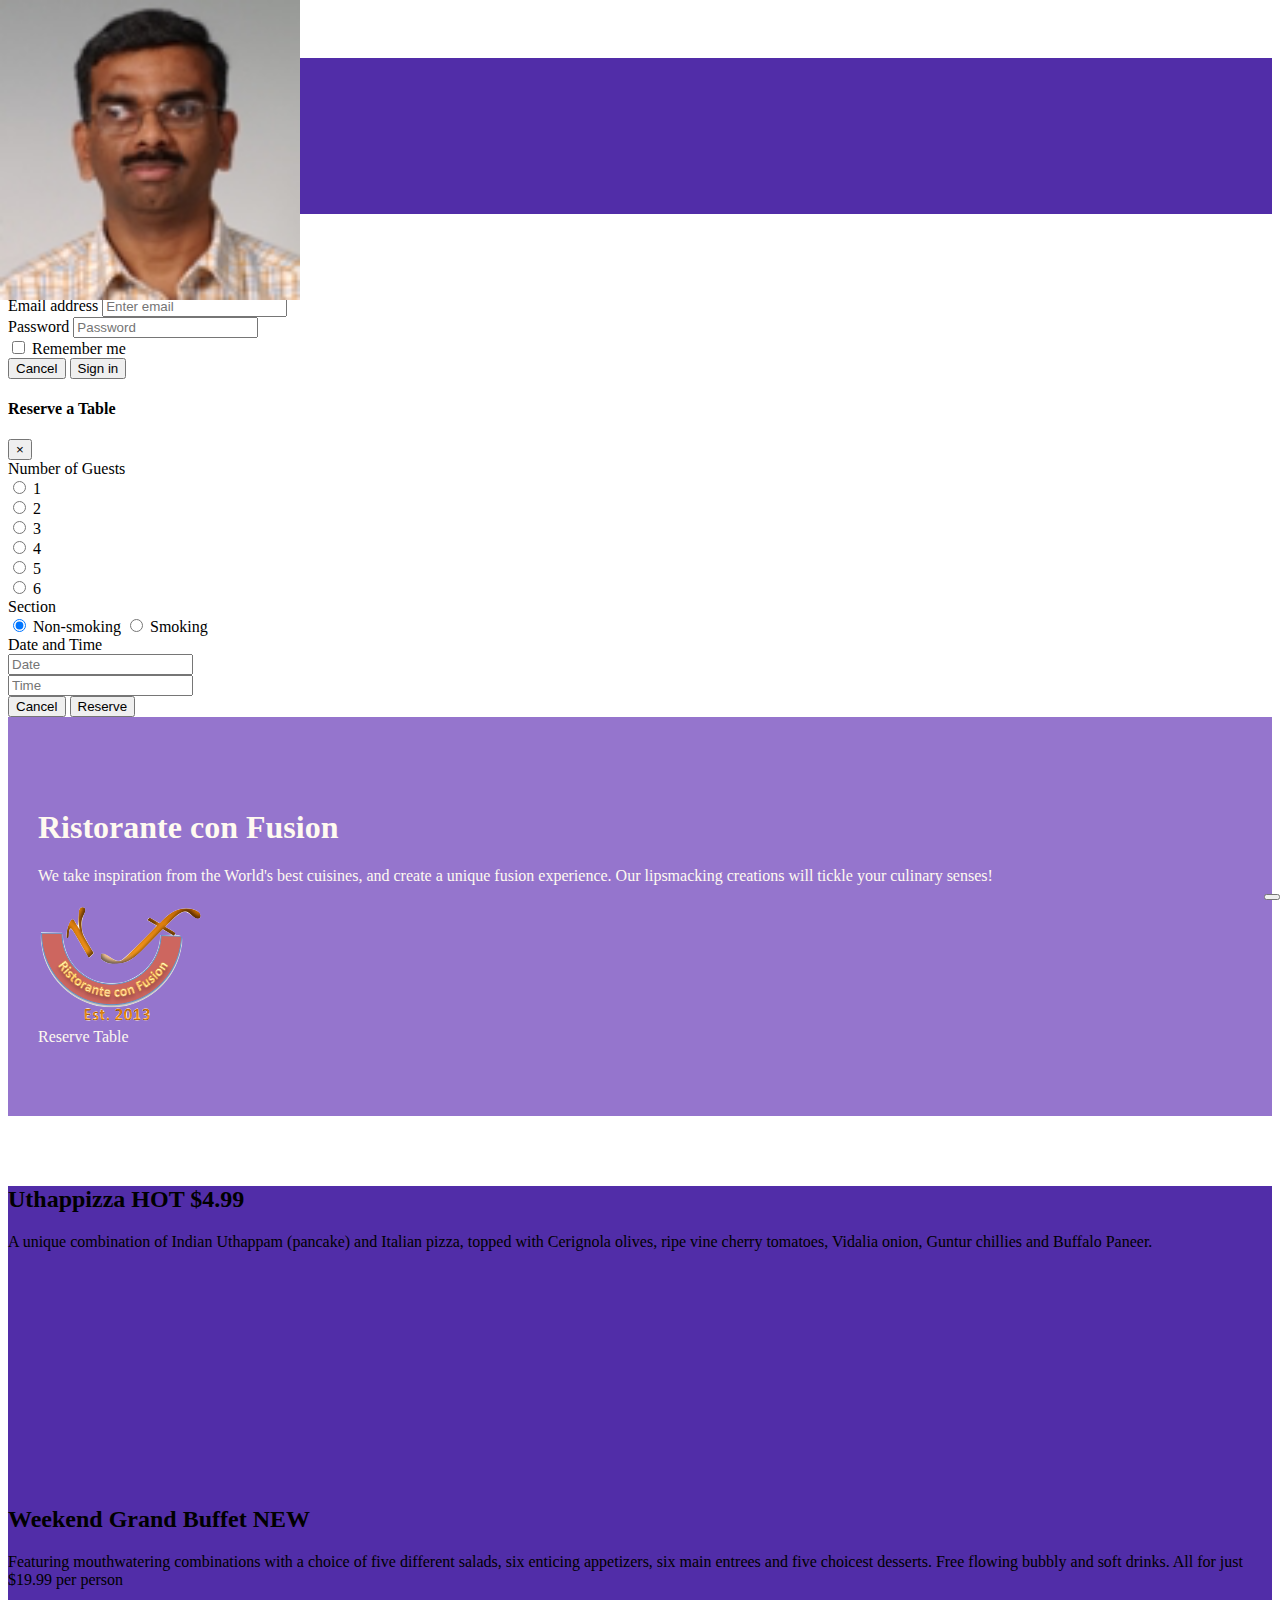
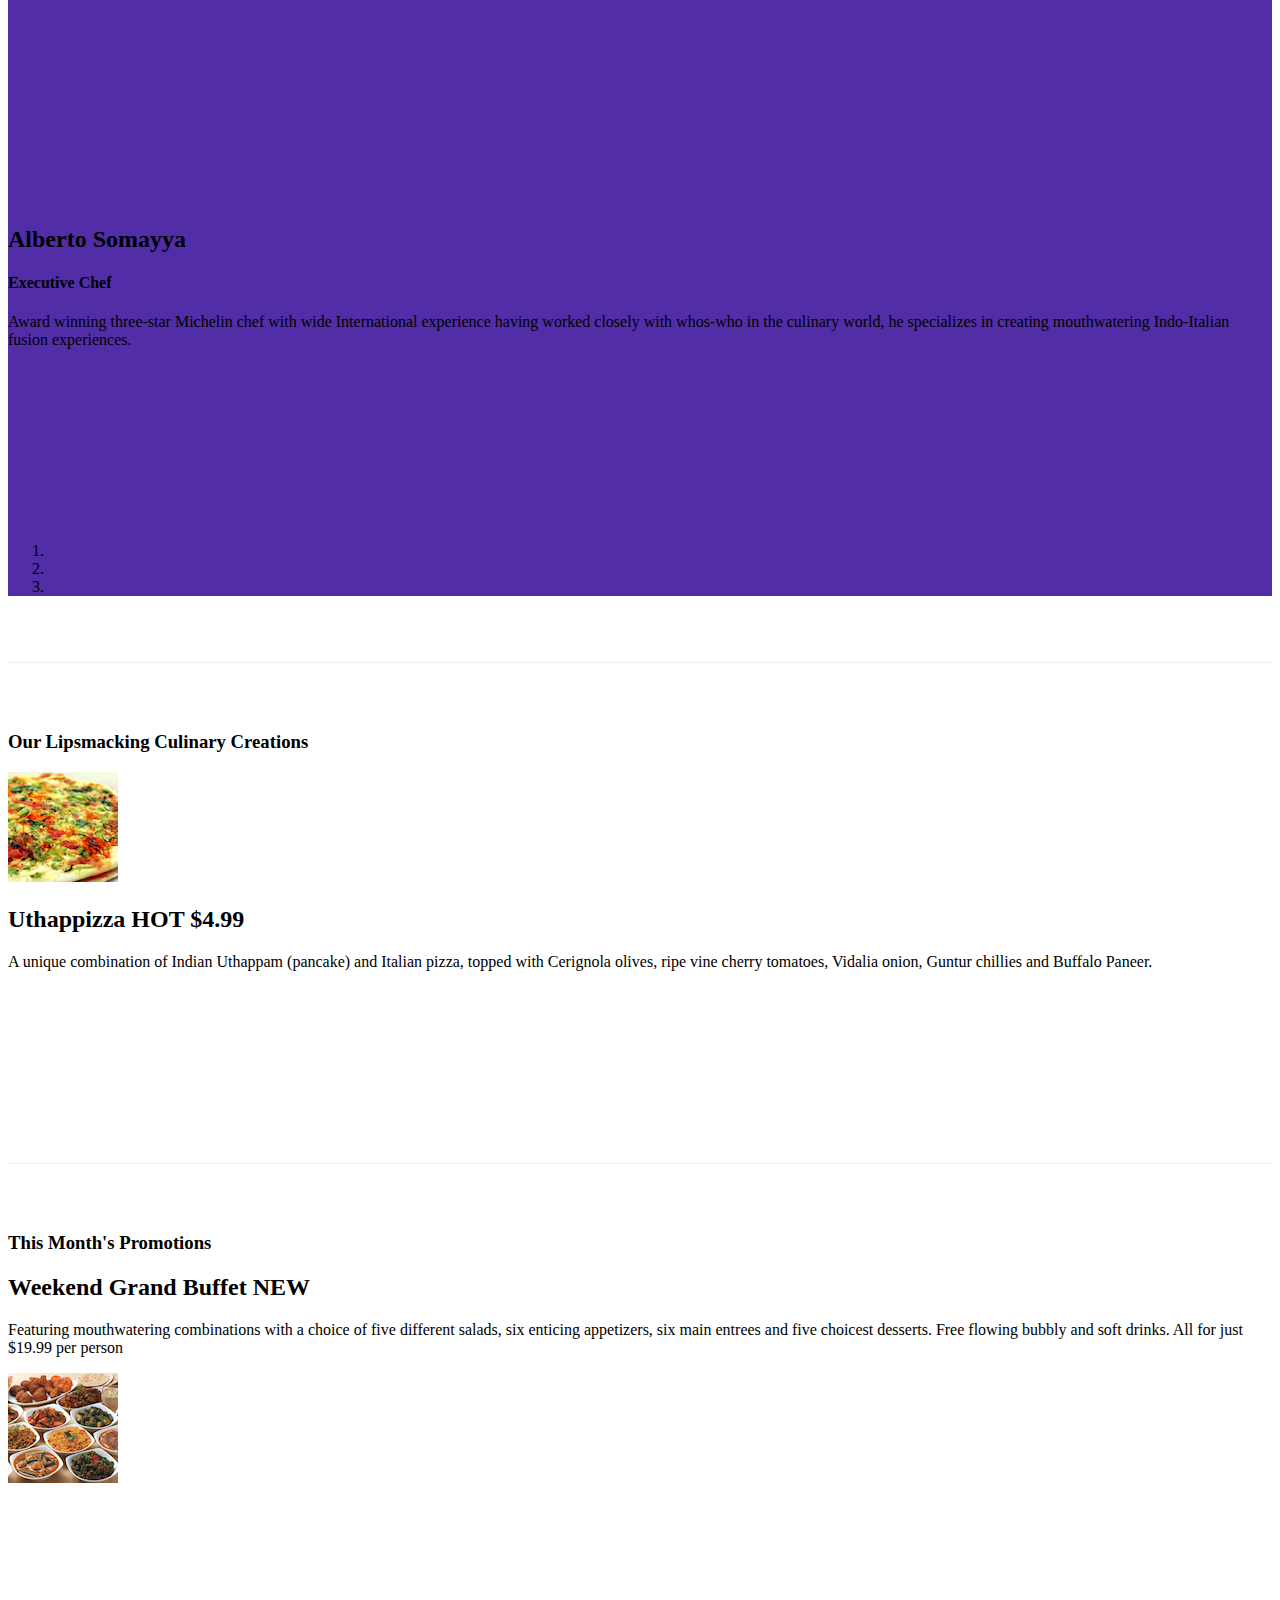
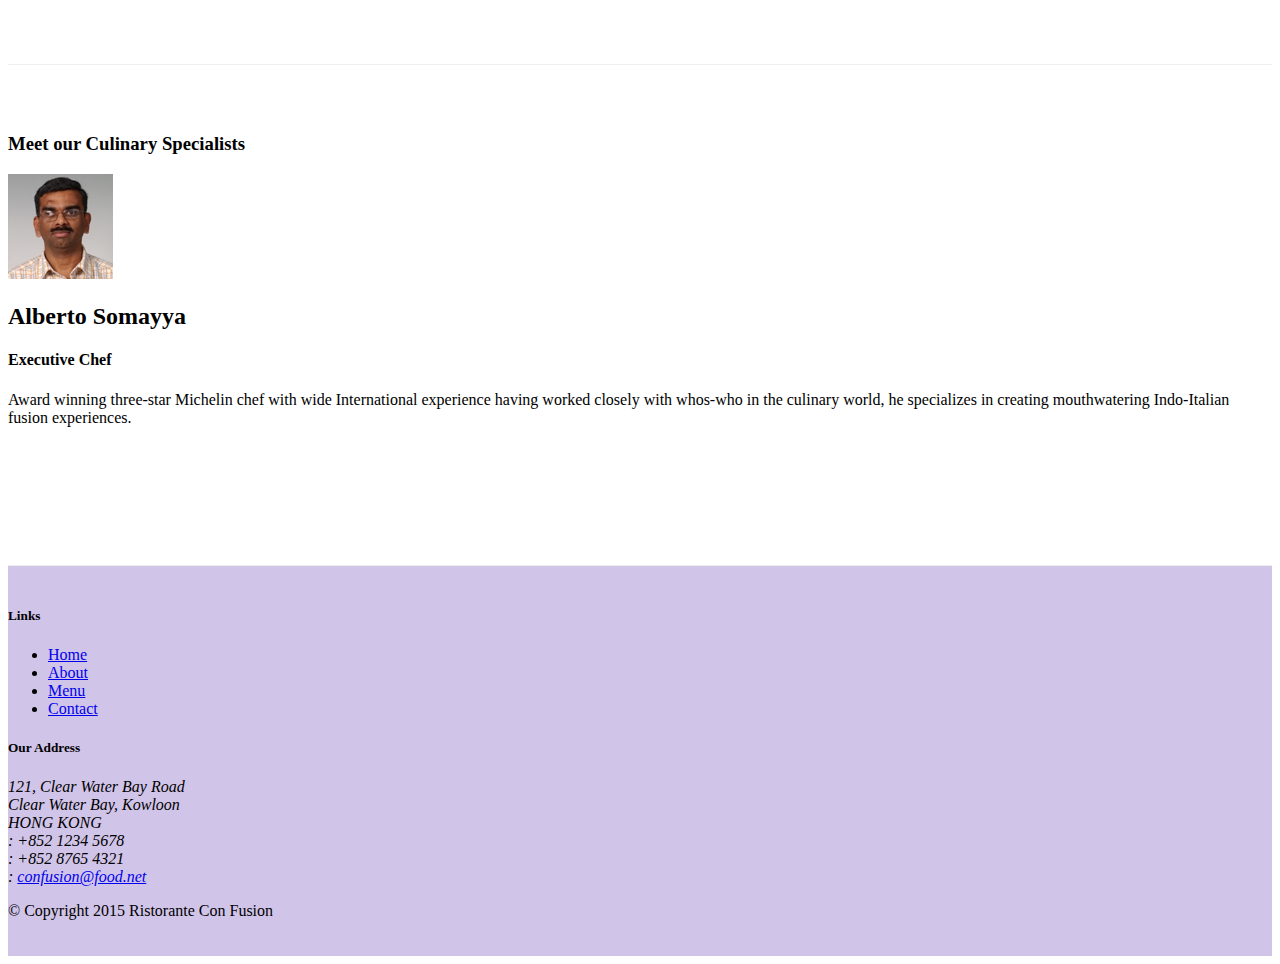
==== commit 8b2298af: "More Bootstrap JQuery" ====
--- a/index.html
+++ b/index.html
@@ -218,6 +218,9 @@
                     <a class="carousel-control-next" href="#mycarousel" role="button" data-slide="next">
                         <span class="carousel-control-next-icon"></span>
                     </a>
+                    <button class="btn btn-danger btn-sm" id="carousel-button">
+                        <span class="fa fa-pause"></span>
+                    </button>
                 </div>
             </div>
         </div>
@@ -314,6 +317,23 @@
     <script src="node_modules/jquery/dist/jquery.min.js"></script>
     <script src="node_modules/tether/dist/js/tether.min.js"></script>
     <script src="node_modules/bootstrap/dist/js/bootstrap.min.js"></script>
+    <script>
+        $(function(){
+            $("#mycarousel").carousel({interval: 2000});
+            $("#carousel-button").click(function(){
+                if ($("#carousel-button").children("span").hasClass('fa-pause')) {
+                    $("#mycarousel").carousel('pause');
+                    $("#carousel-button").children("span").removeClass('fa-pause');
+                    $("#carousel-button").children("span").addClass('fa-play');
+                }
+                else if ($("#carousel-button").children("span").hasClass('fa-play')){
+                    $("#mycarousel").carousel('cycle');
+                    $("#carousel-button").children("span").removeClass('fa-play');
+                    $("#carousel-button").children("span").addClass('fa-pause');                    
+                }
+            });        
+        });
+    </script>
 </body>
 
 </html>--- a/css/styles.css
+++ b/css/styles.css
@@ -59,4 +59,10 @@
 	top: 0;
 	left: 0;
 	min-height: 300px;
+}
+
+#carousel-button {
+	position: absolute;
+	right: 0;
+	bottom: 0;
 }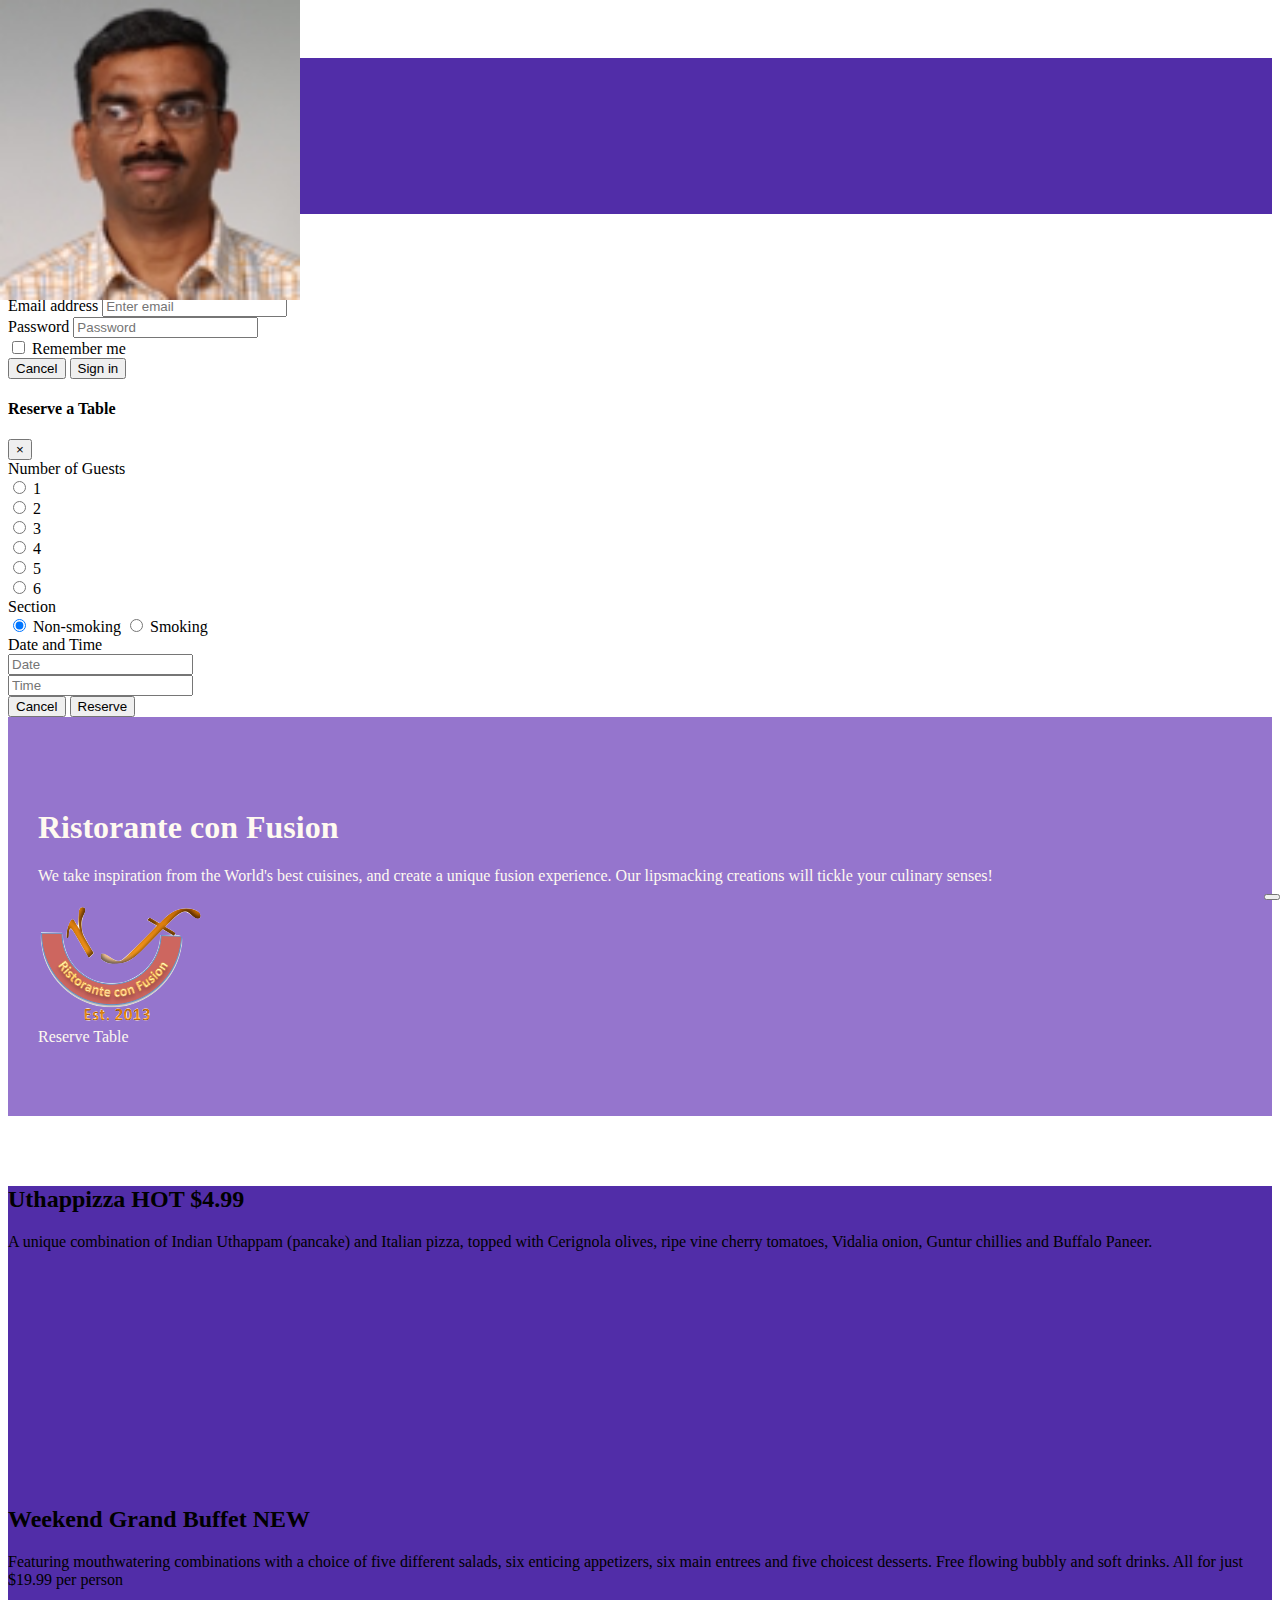
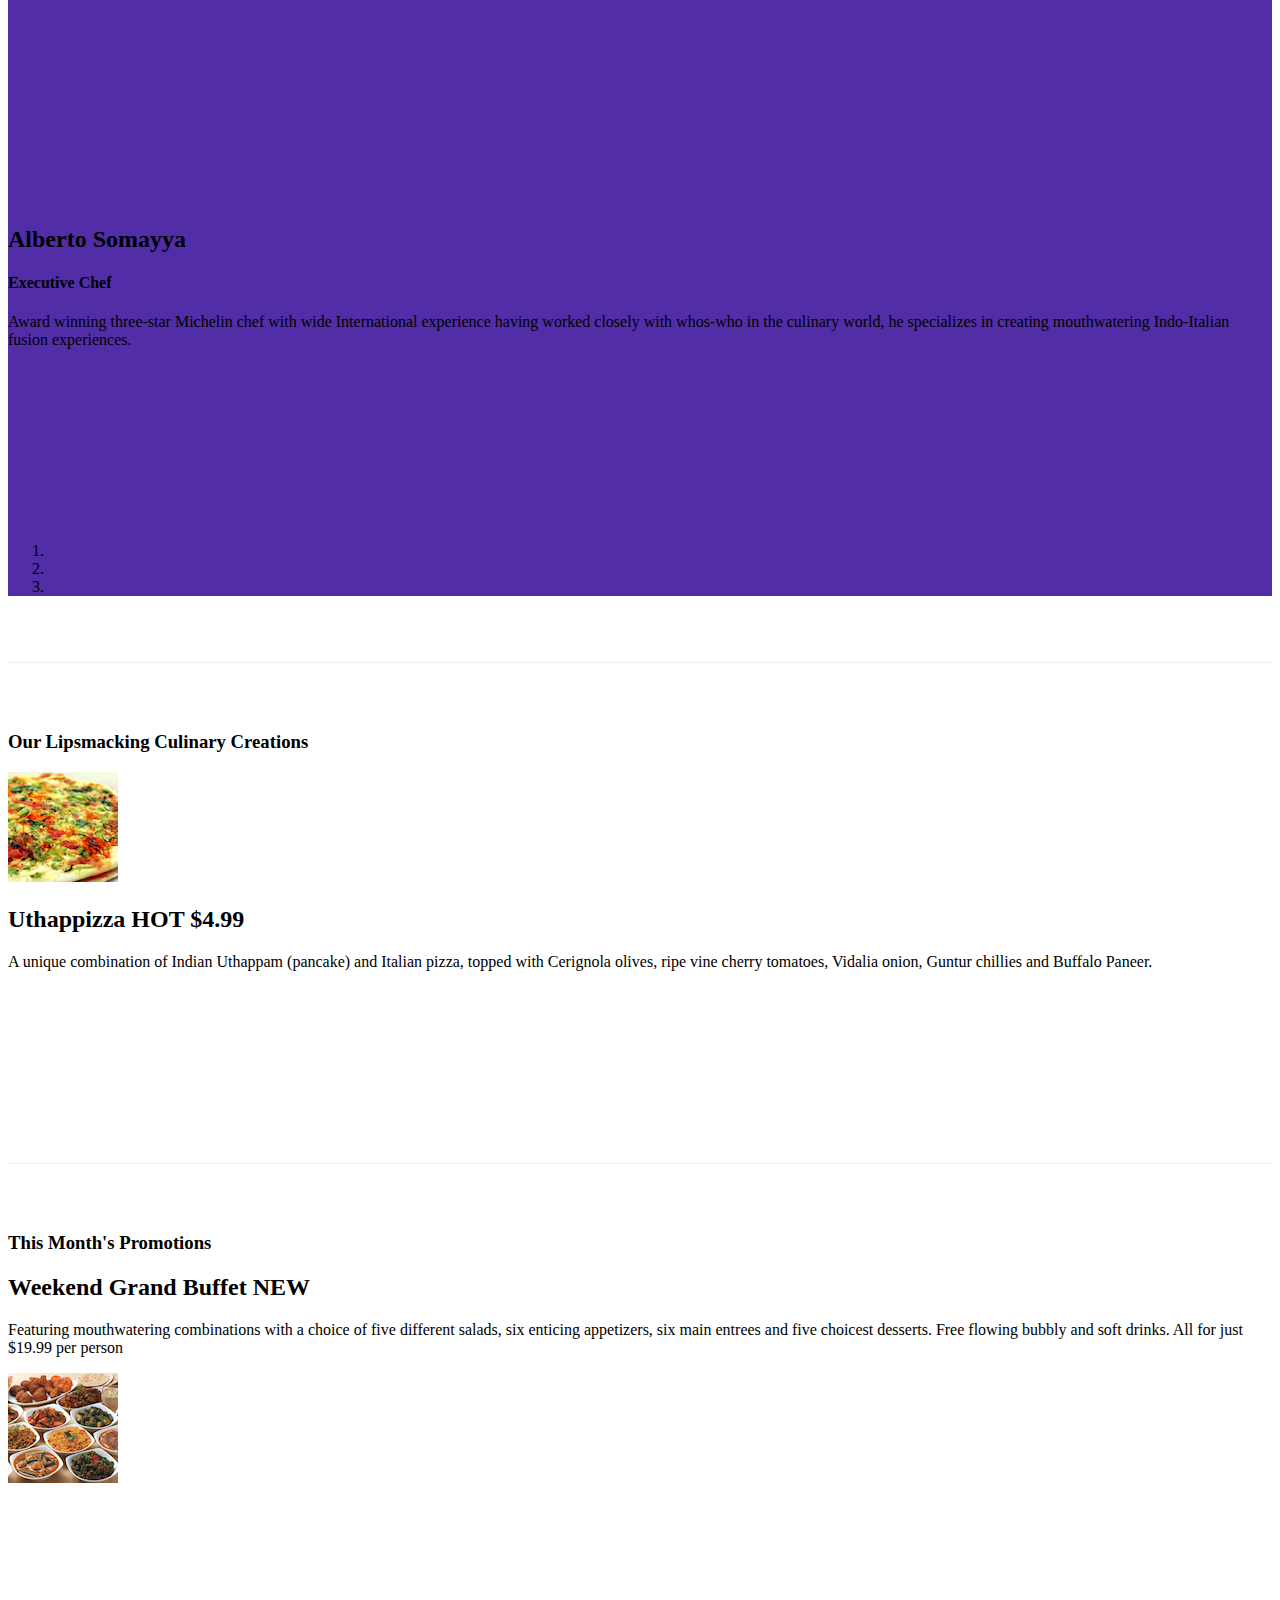
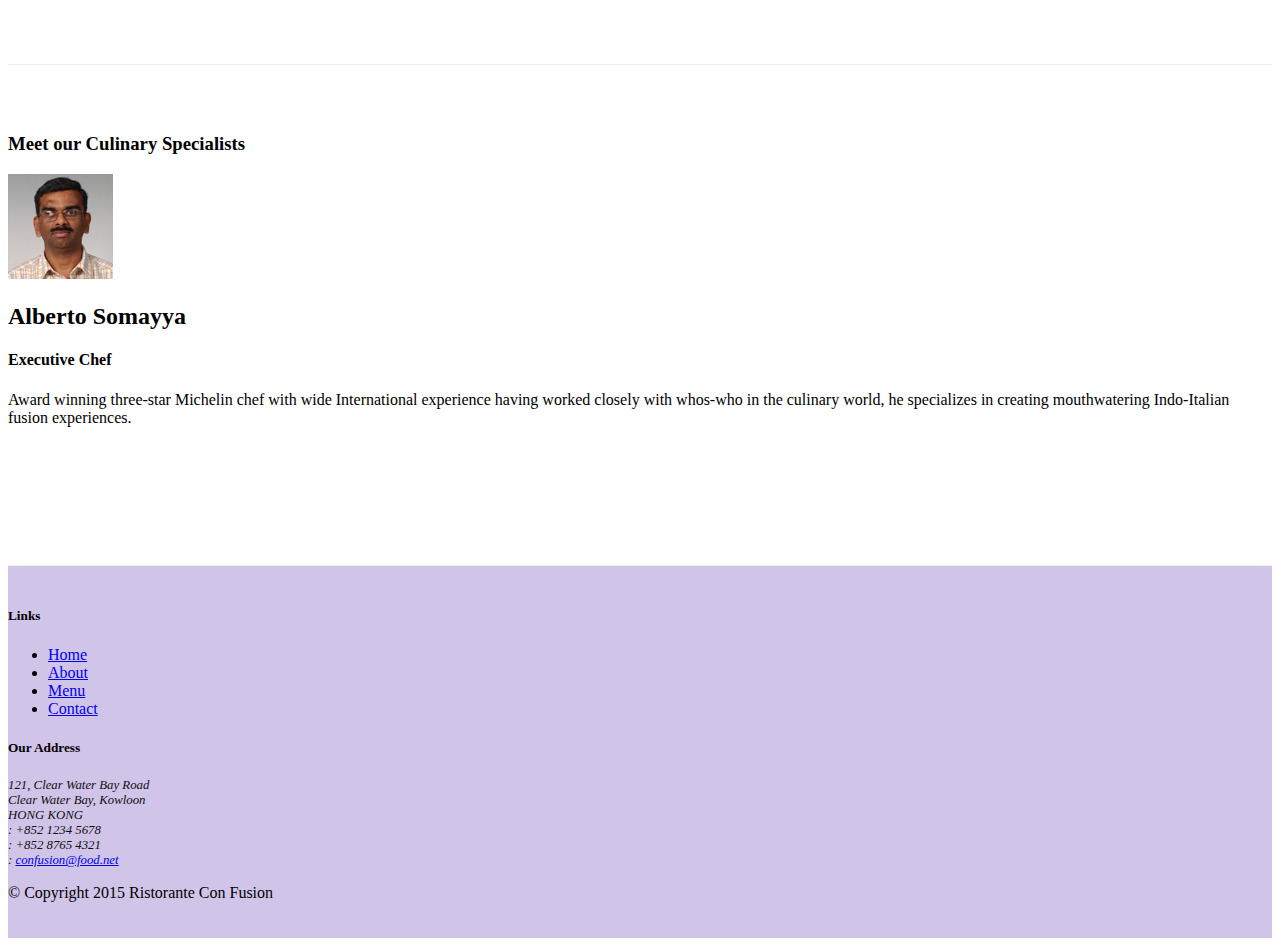
==== commit 5c230a36: "Bootstrap4: Assignment 4" ====
--- a/index.html
+++ b/index.html
@@ -30,7 +30,7 @@
             		<li class="nav-item"><a class="nav-link" href="./contactus.html"><span class="fa fa-address-card fa-lg"></span> Contact</a></li>
             	</ul>
                 <span class="navbar-text">
-                    <a data-toggle="modal" data-target="#loginModal"><span class="fa fa-sign-in"></span> Login</a>
+                    <a id="userLogin"><span class="fa fa-sign-in"></span> Login</a>
                 </span>
             </div>
         </div>
@@ -173,7 +173,7 @@
 	               	<img src="img/logo.png" class="img-fluid">
                 </div>
            		<div class="col-12 col-sm-3 btn-group align-self-center" role="group">
-	               	<a role="button" class="btn btn-sm btn-warning btn-block" data-toggle="modal" data-target="#reserveModal">Reserve Table</a>
+	               	<a role="button" class="btn btn-sm btn-warning btn-block" id="reserveTable">Reserve Table</a>
                	</div>
         	</div>
         </div>
@@ -333,6 +333,14 @@
                 }
             });        
         });
+
+        $("#reserveTable").click(function(){
+            $("#reserveModal").modal('toggle');
+        });
+
+        $("#userLogin").click(function(){
+            $("#loginModal").modal('toggle');
+        });
     </script>
 </body>
 
--- a/css/styles.css
+++ b/css/styles.css
@@ -1,68 +1,53 @@
 .row-header {
-	margin: 0px auto;
-	padding: 0px auto;
-}
+  margin: 0px auto;
+  padding: 0px 0px; }
 
 .row-content {
-	margin: 0px auto;
-	padding: 50px 0px 50px 0px;
-	border-bottom: 1px ridge;
-	min-height: 400px;
-}
+  margin: 0px auto;
+  padding: 50px 0px;
+  border-bottom: 1px ridge;
+  min-height: 400px; }
 
 .footer {
-	background-color: #D1C4E9;
-	margin: 0px auto;
-	padding: 20px 0px 20px 0px;
-}
+  background-color: #D1C4E9;
+  margin: 0px auto;
+  padding: 20px 0px; }
 
 .jumbotron {
-	padding: 70px 30px 70px 30px;
-	margin: 0px auto;
-	background: #9575CD;
-	color: floralwhite;
-}
+  margin: 0px auto;
+  padding: 70px 30px;
+  background: #9575CD;
+  color: floralwhite; }
 
-.address {
-	font-size: 80%;
-	margin: 0px;
-	color: #0F0F0F;
-}
+address {
+  font-size: 80%;
+  margin: 0px;
+  color: #0f0f0f; }
 
 body {
-	padding: 50px 0 0 0;
-	z-index: 0;
-}
+  padding: 50px 0px 0px 0px;
+  z-index: 0; }
 
 .navbar-inverse {
-	background-color: #512DA8;
-	
-}
+  background-color: #512DA8; }
 
 .tab-content {
-	border-left: 1px solid #DDD;
-	border-right: 1px solid #DDD;
-	border-bottom: 1px solid #DDD;
-	padding: 10px;
-}
+  border-left: 1px solid #ddd;
+  border-right: 1px solid #ddd;
+  border-bottom: 1px solid #ddd;
+  padding: 10px; }
 
 .carousel {
-	background: #512DA8;
-}
-
-.carousel-item {
-	height: 300px;
-}
-
-.carousel-item img {
-	position: absolute;
-	top: 0;
-	left: 0;
-	min-height: 300px;
-}
+  background: #512DA8; }
+  .carousel .carousel-item {
+    height: 300px; }
+    .carousel .carousel-item img {
+      position: absolute;
+      top: 0;
+      left: 0;
+      min-height: 300px; }
 
 #carousel-button {
-	position: absolute;
-	right: 0;
-	bottom: 0;
-}+  right: 0px;
+  position: absolute;
+  bottom: 0px; }
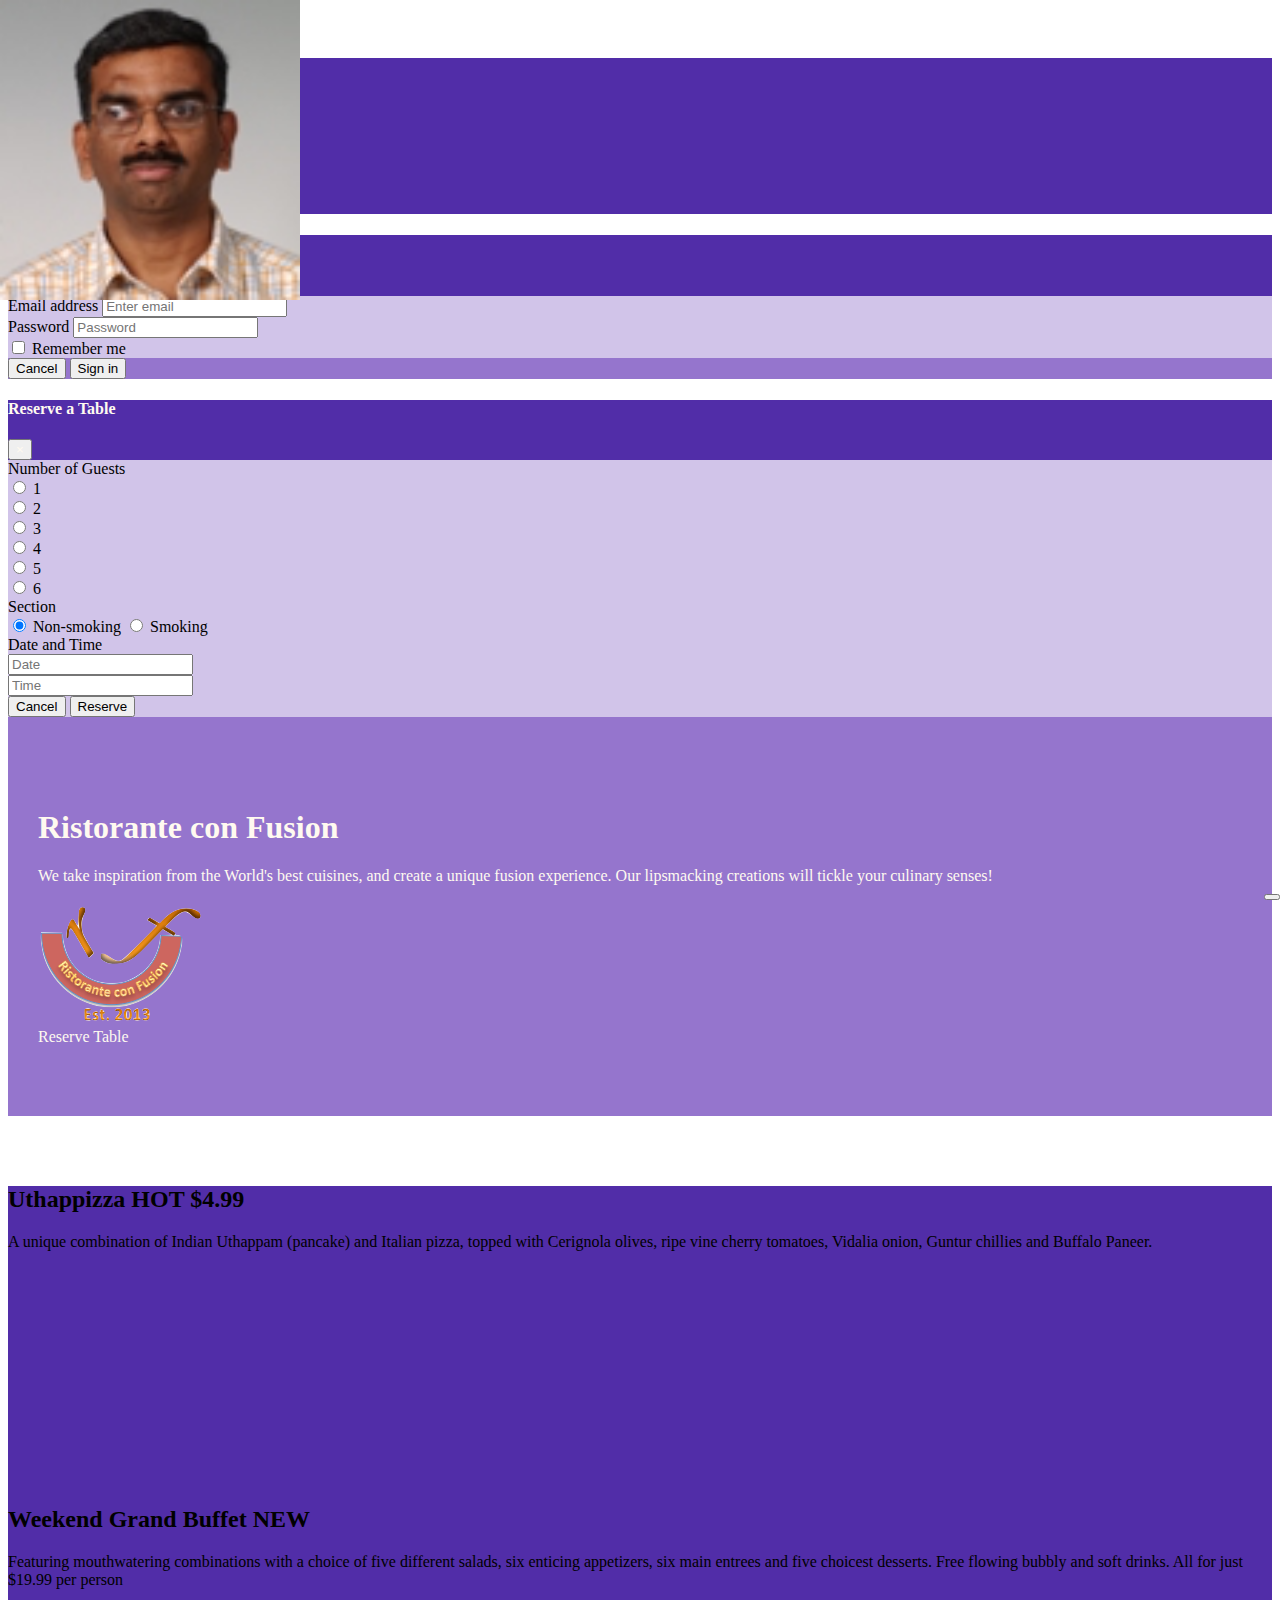
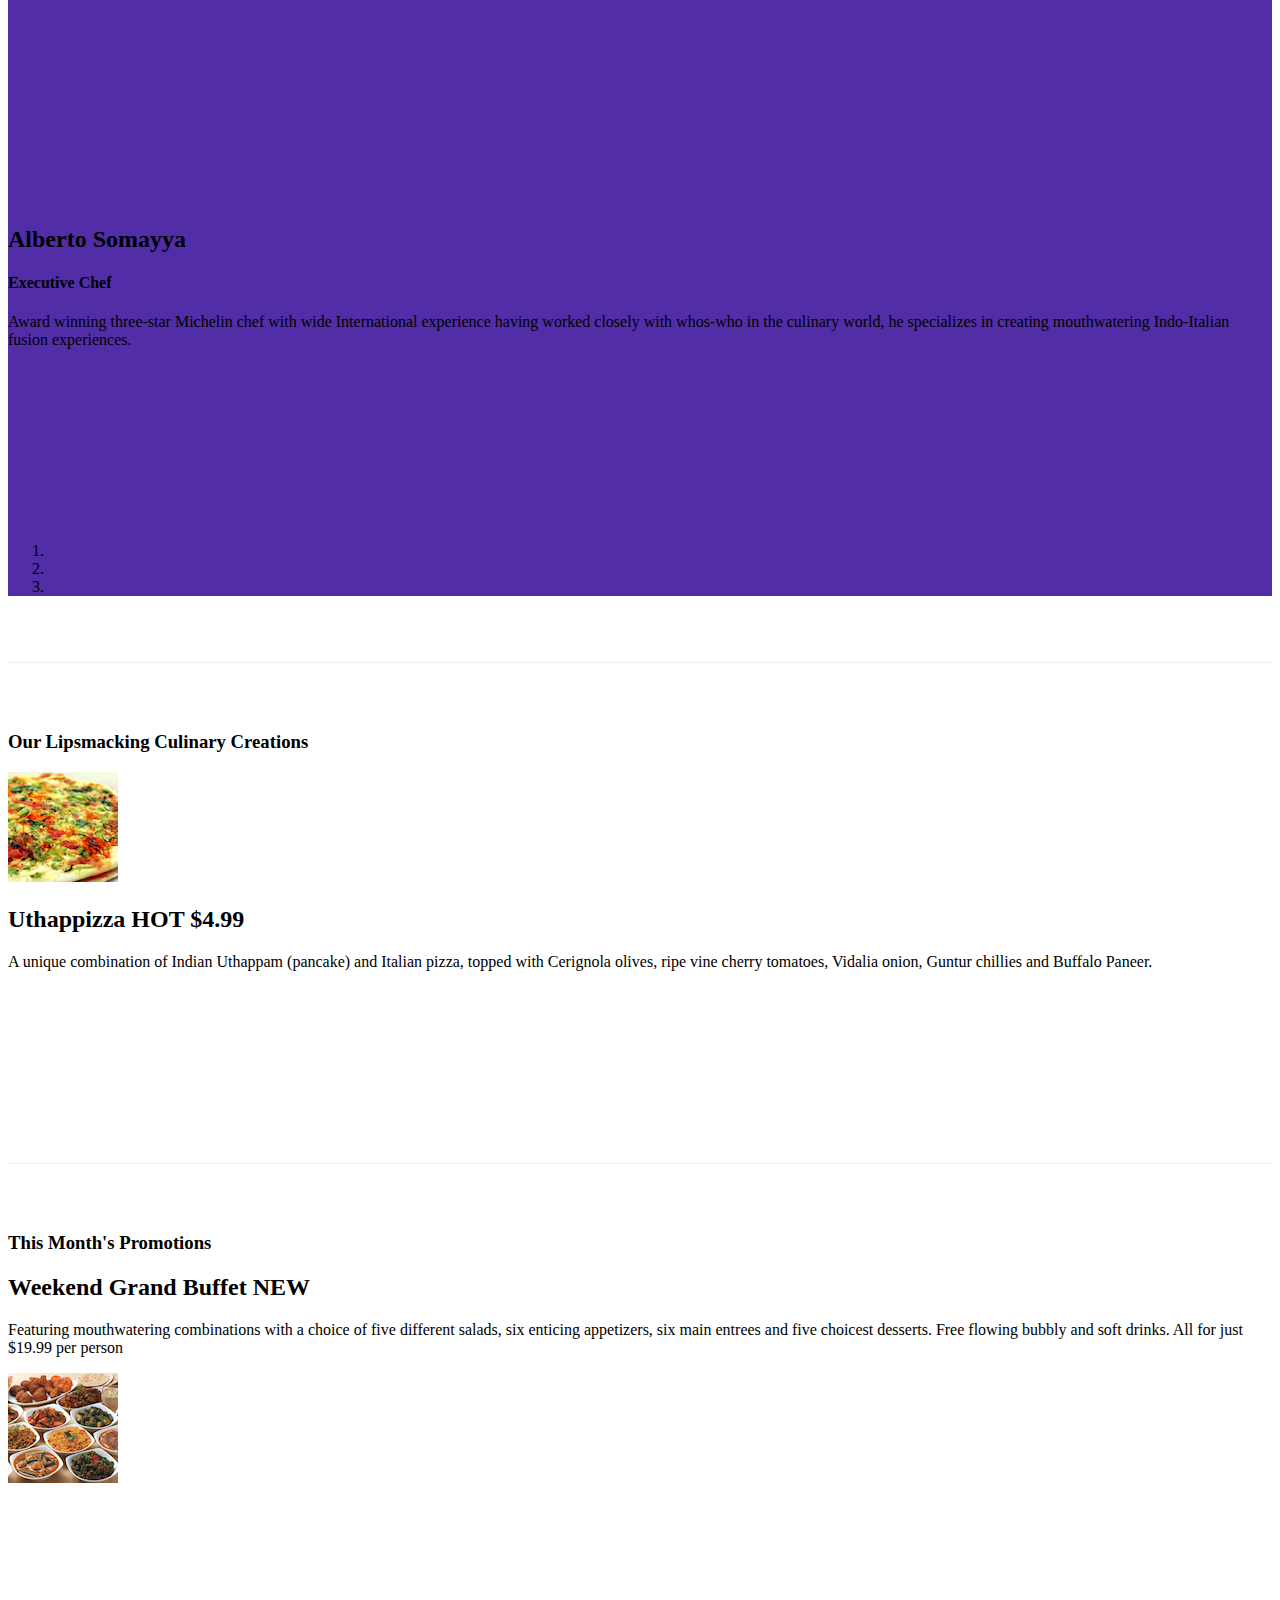
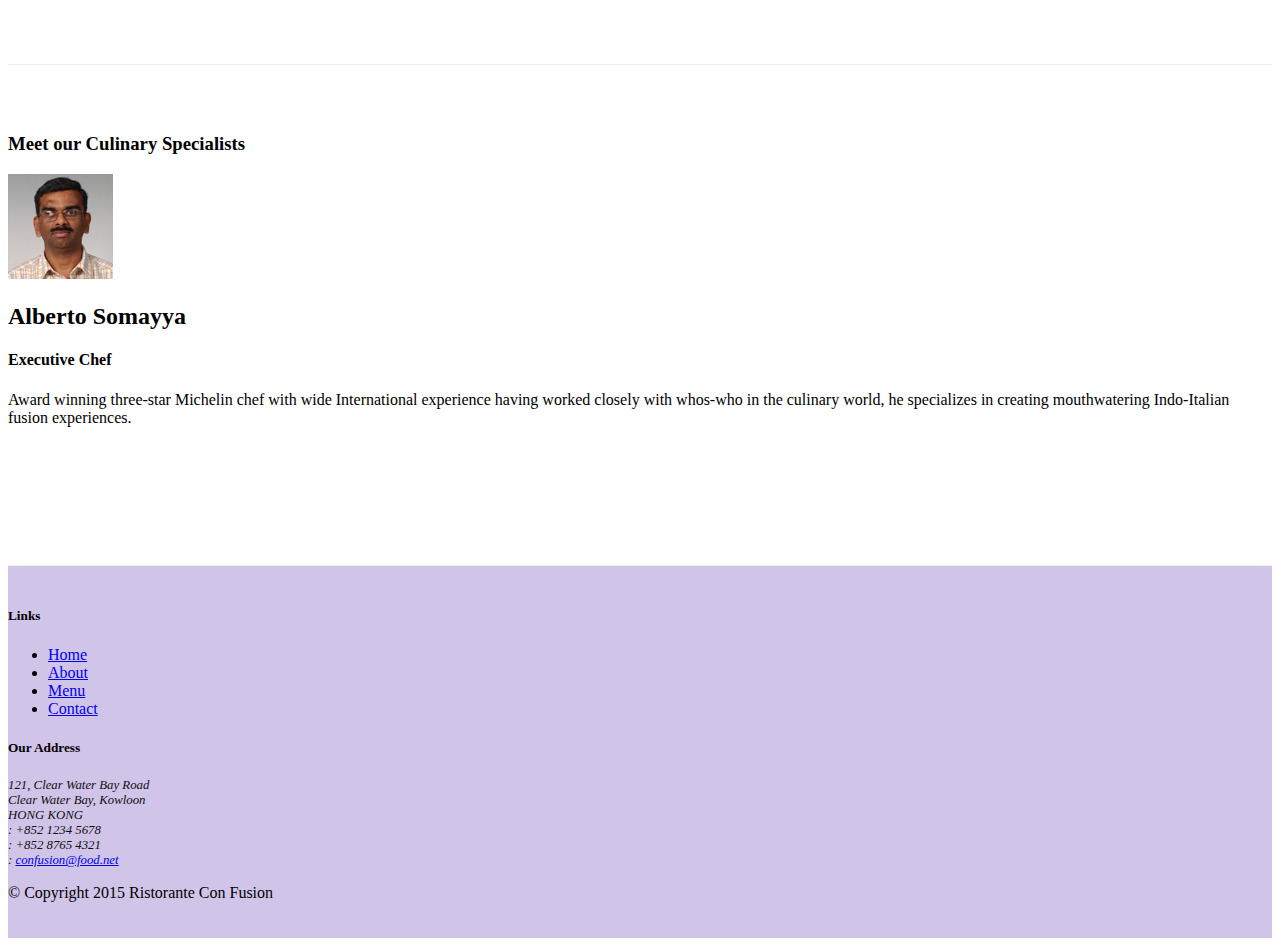
==== commit d07a31dc: "Bootstrap4: Assignment 4" ====
--- a/index.html
+++ b/index.html
@@ -7,11 +7,13 @@
     <meta name="viewport" content="width=device-width, initial-scale=1, shrink-to-fit=no">
     <meta http-equiv="x-ua-compatible" content="ie=edge">
 
-    <!-- Bootstrap CSS -->
+    <!-- build:css css/main.css -->
     <link rel="stylesheet" href="node_modules/bootstrap/dist/css/bootstrap.min.css">
     <link rel="stylesheet" href="node_modules/font-awesome/css/font-awesome.min.css">
     <link rel="stylesheet" href="css/bootstrap-social.css">
     <link rel="stylesheet" href="css/styles.css">
+    <!-- endbuild -->
+    
     <title>Ristorante Con Fusion</title>
 </head>
 
@@ -317,31 +319,7 @@
     <script src="node_modules/jquery/dist/jquery.min.js"></script>
     <script src="node_modules/tether/dist/js/tether.min.js"></script>
     <script src="node_modules/bootstrap/dist/js/bootstrap.min.js"></script>
-    <script>
-        $(function(){
-            $("#mycarousel").carousel({interval: 2000});
-            $("#carousel-button").click(function(){
-                if ($("#carousel-button").children("span").hasClass('fa-pause')) {
-                    $("#mycarousel").carousel('pause');
-                    $("#carousel-button").children("span").removeClass('fa-pause');
-                    $("#carousel-button").children("span").addClass('fa-play');
-                }
-                else if ($("#carousel-button").children("span").hasClass('fa-play')){
-                    $("#mycarousel").carousel('cycle');
-                    $("#carousel-button").children("span").removeClass('fa-play');
-                    $("#carousel-button").children("span").addClass('fa-pause');                    
-                }
-            });        
-        });
-
-        $("#reserveTable").click(function(){
-            $("#reserveModal").modal('toggle');
-        });
-
-        $("#userLogin").click(function(){
-            $("#loginModal").modal('toggle');
-        });
-    </script>
+    <script src="js/scripts.js"></script>
 </body>
 
 </html>--- a/css/styles.css
+++ b/css/styles.css
@@ -51,3 +51,16 @@
   right: 0px;
   position: absolute;
   bottom: 0px; }
+
+.modal-dialog > .modal-content .modal-header {
+  background: #512DA8; }
+  .modal-dialog > .modal-content .modal-header h4.modal-title {
+    color: floralwhite; }
+  .modal-dialog > .modal-content .modal-header button {
+    color: floralwhite; }
+
+.modal-dialog > .modal-content .modal-body {
+  background: #D1C4E9; }
+
+.modal-dialog > .modal-content .modal-footer {
+  background: #9575CD; }
